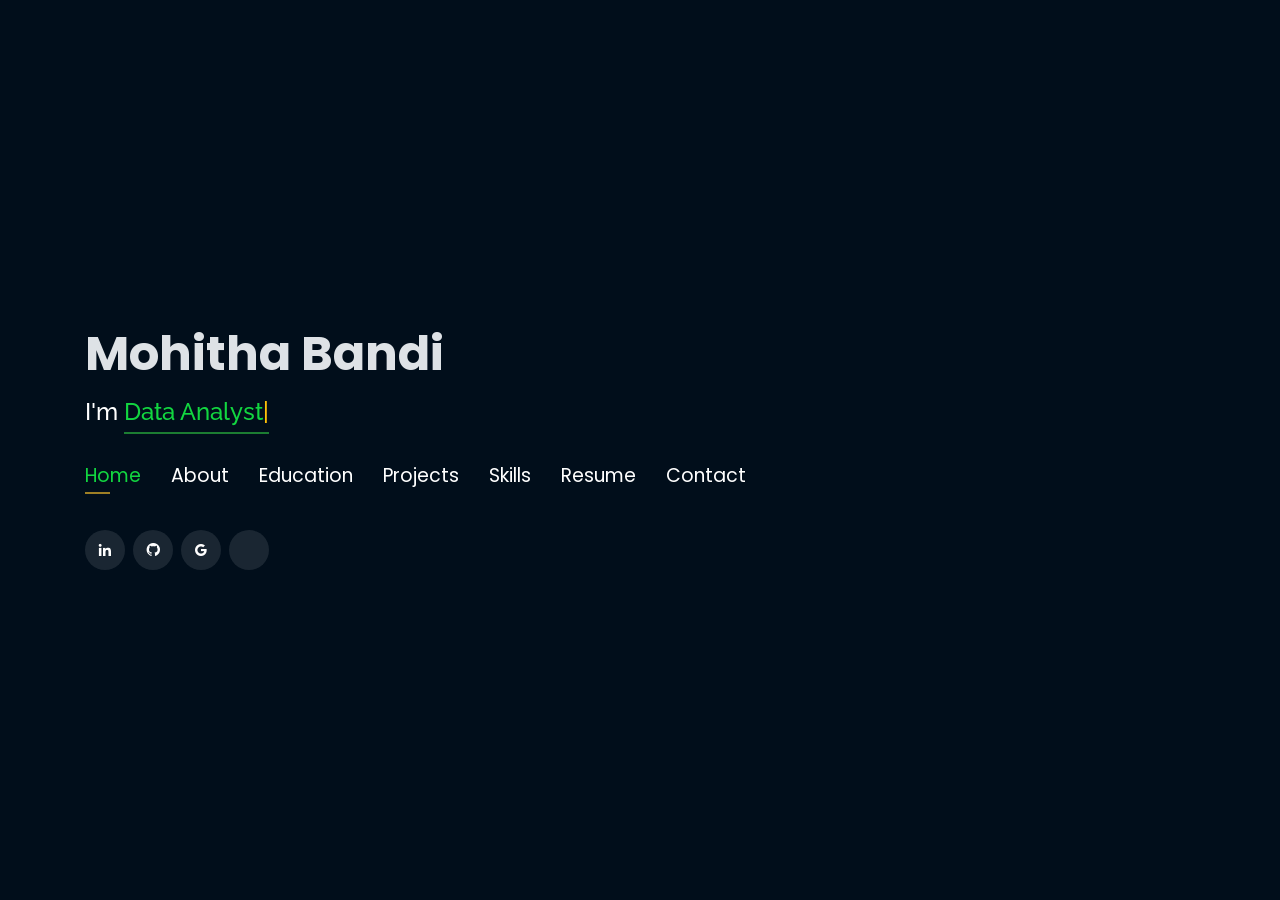
==== index.html @ 2d5e5d3b "first commit" ====
<!DOCTYPE html>
<html lang="en">

<head>

  <!-- Google Tag Manager -->

  <script>(function(w,d,s,l,i){w[l]=w[l]||[];w[l].push({'gtm.start':
  new Date().getTime(),event:'gtm.js'});var f=d.getElementsByTagName(s)[0],
  j=d.createElement(s),dl=l!='dataLayer'?'&l='+l:'';j.async=true;j.src=
  'https://www.googletagmanager.com/gtm.js?id='+i+dl;f.parentNode.insertBefore(j,f);
  })(window,document,'script','dataLayer','GTM-5BB8W2X');</script>
  <!-- End Google Tag Manager -->
  <link rel="icon" type="image/png" href="/favicon.png"/>
  <meta charset="utf-8">
  <meta content="width=device-width, initial-scale=1.0" name="viewport">

  <title>Personal Portfolio</title>
  <meta content="" name="descriptison">
  <meta content="" name="keywords">

  <!-- Google Fonts -->

  <link href="https://fonts.googleapis.com/css?family=Open+Sans:300,300i,400,400i,600,600i,700,700i|Raleway:300,300i,400,400i,500,500i,600,600i,700,700i|Poppins:300,300i,400,400i,500,500i,600,600i,700,700i" rel="stylesheet">

  <!-- Vendor CSS Files -->

  <link href="assets/vendor/bootstrap/css/bootstrap.min.css" rel="stylesheet">
  <link href="assets/vendor/icofont/icofont.min.css" rel="stylesheet">
  <link href="assets/vendor/remixicon/remixicon.css" rel="stylesheet">
  <link href="assets/vendor/owl.carousel/assets/owl.carousel.min.css" rel="stylesheet">
  <link href="assets/vendor/boxicons/css/boxicons.min.css" rel="stylesheet">
  <link href="assets/vendor/venobox/venobox.css" rel="stylesheet">

  <!-- Template Main CSS File -->
  
  <link href="assets/css/style.css" rel="stylesheet">


  <!-- Global site tag (gtag.js) - Google Analytics -->
  <script async src="https://www.googletagmanager.com/gtag/js?id=UA-169007209-3"></script>
  <script>
    window.dataLayer = window.dataLayer || [];
    function gtag(){dataLayer.push(arguments);}
    gtag('js', new Date());

    gtag('config', 'UA-169007209-3');
  </script>



  <!-- =======================================================
  * Template Name: Personal - v2.1.0
  * Template URL: https://bootstrapmade.com/personal-free-resume-bootstrap-template/
  * Author: BootstrapMade.com
  * License: https://bootstrapmade.com/license/
  ======================================================== -->
</head>

<body>
  
  <!-- Google Tag Manager (noscript) -->
  <noscript><iframe src="https://www.googletagmanager.com/ns.html?id=GTM-5BB8W2X"
  height="0" width="0" style="display:none;visibility:hidden"></iframe></noscript>
  <!-- End Google Tag Manager (noscript) -->
  <!-- ======= Header ======= -->
  
  <header id="header" class="header-tops">
    <!-- <h1><span class="headd">Hi I am</span></h1> -->
    <div class="container">
      <h1><a href="index.html">Mohitha Bandi</a></h1>
      <h2 style="color:#fff">I'm <span class="typing" style="color:#12D640"></span></h2>
      <nav class="nav-menu d-none d-lg-block">
        <ul>
          <li class="active"><a href="#header"> <span>Home</span></a></li>
          <li><a href="#about"><span>About</span></a></li>
          <li><a href="#education"> <span>Education</span></a></li>
          <!-- <li><a href="#experience"> <span>Experience</span></a></li> -->
<!--          <li><a href="#projects"> <span>Projects</span></a></li>-->
          <li><a href="#portfolio"> <span>Projects</span></a></li>
          <li><a href="#skills"> <span>Skills</span></a></li>
          <!-- to change resume -->
          <li><a href="https://drive.google.com/file/d/1S4Vuzpee-_bUMlCJMuSIMUkgqqOx1D2B/view?usp=sharing" target="_blank"> <span>Resume</span></a></li>
          <!-- <li><a href="#links"> <span>Resume & Links</span></a></li> -->
          <li><a href="#contacts"> <span>Contact</span></a></li>

        </ul>
      </nav><!-- .nav-menu -->

      <div class="social-links">
          <a href="https://www.linkedin.com/in/mohitha-bandi-6b563826b/" target="_blank" class="linkedin"><i class="bx bxl-linkedin"></i></a>
          <a href="https://github.com/id12026" target="_blank" class="github"><i class="bx bxl-github"></i></a>
          <a href="mailto:mohitha12026@gmail.com" target="_blank" class="google"><i class="bx bxl-google"></i></a>
          <a href="https://www.kaggle.com/bandimohitha" target="_blank" class="Kaggle" title="Visit my Kaggle Profile">
            <i class="fa-brands fa-kaggle"></i>
        </a>
        
          
      </div>

    </div>
  </header><!-- End Header -->

  <!-- ======= About Section ======= -->
  <section id="about" class="about">

    <!-- ======= About Me ======= -->
    <div class="about-me container">

      <div class="section-title">
        <h2>About</h2>
      </div>

      <div class="row">
        <div class="col-lg-4" data-aos="fade-right">
          <img src="assets\img\Screenshot 2024-12-24 213722.png
" class="img-fluid" alt="">
        </div>
        <div class="col-lg-8 pt-4 pt-lg-0 content" data-aos="fade-left">
          <p>I am a focused and enthusiastic developer with a strong passion for web development, Data Science, and Artificial Intelligence. Through comprehensive exposure to the underlying concepts and hands-on experience with a variety of projects, my interest in these fields has flourished.

            I am deeply motivated to build and apply algorithms that solve real-world problems, leveraging my skills to create impactful solutions. With a keen interest in continuous learning, I am dedicated to enhancing my technical expertise and collaborating on innovative projects that drive industry transformation.
          </p>
          <div class="row">
            <div class="col-lg-6">
              <ul>
                <li><i class="icofont-rounded-right"></i> <strong>Birthday:</strong> 8 August 2005</li>
                <li><i class="icofont-rounded-right"></i> <strong>Phone:</strong> +91 9999999999</li>
              </ul>
            </div>
            <div class="col-lg-6">
              <ul>
                <li><i class="icofont-rounded-right"></i> <strong>City:</strong>Kadapa,AndhraPradesh,516172</li>
                <li><i class="icofont-rounded-right"></i> <strong>Email:</strong>  mohitha12026@gmail.com</li>
              </ul>
            </div>
          </div>
        </div>
      </div>

    </div><!-- End About Me -->

    <!-- ======= Interests ======= -->
    <div class="interests container">

      <div class="section-title">
        <h2>Interests</h2>
      </div>

      <div class="row">
        <div class="col-lg-3 col-md-4">
          <div class="icon-box">
            <i class="ri-global-line" style="color: #ffbb2c;"></i>
            <h3>Data Science</h3>
          </div>
        </div>
        <div class="col-lg-3 col-md-4 mt-4 mt-md-0">
          <div class="icon-box">
            <i class="ri-database-2-line" style="color: #5578ff;"></i>
            <h3>Machine Learning and Deep Learning</h3>
          </div>
        </div>
        <div class="col-lg-3 col-md-4 mt-4 mt-md-0">
          <div class="icon-box">
            <i class="ri-camera-3-line" style="color: #e80368;"></i>
            <h3>Artificial Intelligence</h3>
          </div>
        </div>
        <div class="col-lg-3 col-md-4 mt-4 mt-lg-0">
          <div class="icon-box">
            <i class="ri-english-input" style="color: #1c7d32;"></i>
            <h3>Web Devolepment</h3>
          </div>
        </div>
        <div class="col-lg-3 col-md-4 mt-4">
          <div class="icon-box">
            <i class="ri-code-s-slash-fill" style="color: #28a745;"></i>
            <h3>Data Analytics</h3>
          </div>
        </div>
        <div class="col-lg-3 col-md-4 mt-4">
          <div class="icon-box">
            <i class="ri-bar-chart-box-line" style="color: #f1081f;"></i>
            <h3>Datastructures</h3>
          </div>
        </div>
        <div class="col-lg-3 col-md-4 mt-4">
          <div class="icon-box">
            <i class="ri-file-list-3-line" style="color: #47aeff;"></i>
            <h3>Algorithms</h3>
          </div>
        </div>
        <!-- <div class="col-lg-3 col-md-4 mt-4">
          <div class="icon-box">
            <i class="ri-image-line" style="color: #ffc107;"></i>
            <h3>Image processing</h3>
          </div>
        </div> -->
      </div>

    </div><!-- End Interests -->
  </section><!-- End About Section -->



  <!-- ======= Education Section ======= -->
  <section id="education" class="services">
    <div class="container">
      <div class="section-title">
        <h2>Education</h2>
      </div>
      <div class="row">
        <div class="col-lg-12" data-aos="fade-up" style="display: inline-block;">


            <div class="col-md-4 mt-4 mt-md-0 icon-box" data-aos="fade-up" data-aos-delay="100" style="padding:0px 0px;padding-bottom: 5px;display: inline-block;">
              <img src="https://colleges18.s3.ap-south-1.amazonaws.com/Woxsen_University_Hyderabad_2_869f9cadf6.jpg" class="img-fluid" alt="">
              <!-- <h4 style="text-align:left;"><a href="https://www.asu.edu/" target="_blank" style="color:#12d640">Arizona State University</a><br> </h4> -->
              <p style="text-align:left;color:#fff;padding: 5px 10px;"><em>B.Tech. in Computer Science</em></p>
              <h5 style="text-align:left;padding: 0px 10px;">July 2022 - Present</h5>
              <h5 style="text-align:left;padding: 0px 10px;">Expected Graduation - May 2026</h5>
              <h6 style="text-align:left;color:#fff;padding: 0px 10px;">Relevant Coursework</h6>
              <ul style="text-align:left;color:#fff;">
                <li>Computer Science Engineering</li>
                <li>Data Science</li>
                <li>Machine Learning</li>
                <li>Web Development</li>
              </ul>
            </div>
            <div class="col-md-4 mt-4 mt-md-0 icon-box" data-aos="fade-up" data-aos-delay="100" style="padding:0px 0px;padding-bottom: 5px;display: inline-block;">
              <img src="assets\img\education\Screenshot 2024-12-24 152724.png" class="img-fluid" alt="">
              <!-- <h4 style="text-align:left;"><a href="https://ahduni.edu.in/" target="_blank" style="color:#12d640">Ahmedabad University</a><br> </h4> -->
              <p style="text-align:left;color:#fff;padding: 5px 10px;"><em>Intermediate in MPC Course</em></p>
              <h5 style="text-align:left;padding: 0px 10px;">June 2020- April 2022</h5>
              <h6 style="text-align:left;color:#fff;padding: 0px 10px;">Relevant Coursework</h6>
              <ul style="text-align:left;color:#fff;">
                <!-- <li>Data Structures &amp; Algorithms</li> -->
                <li>Mathematics</li>
                <!-- <li>Operating Systems</li> -->
                <li>English (First language)</li>
                
                
                <!-- <li>Computer Vision</li> -->
              </ul>
            </div>
            <div class="col-md-4 mt-4 mt-md-0 icon-box" data-aos="fade-up" data-aos-delay="100"
              style="padding:0px 0px;padding-bottom: 5px;display: inline-block;">
              <img src="https://encrypted-tbn0.gstatic.com/images?q=tbn:ANd9GcRxtFW0sjCH5bdiD_wDbpql0oD74VwnoftHgQ&s" class="img-fluid" alt="">
              <!-- <h4 style="text-align:left;"><a href="https://ahduni.edu.in/" target="_blank" style="color:#12d640">Ahmedabad University</a><br> </h4> -->
              <p style="text-align:left;color:#fff;padding: 5px 10px;"><em>Primary Studies</em></p>
              <h5 style="text-align:left;padding: 0px 10px;">June 2013- March 2020</h5>
              <h6 style="text-align:left;color:#fff;padding: 0px 10px;">Relevant Coursework</h6>
              <ul style="text-align:left;color:#fff;">
                <!-- <li>Data Structures &amp; Algorithms</li> -->
                <li>Mathematics</li>
                <!-- <li>Operating Systems</li> -->
                <li>English (First language)</li>
                <li>Remaining Standard Subjects</li>
            
                <!-- <li>Computer Vision</li> -->
              </ul>
            </div>
          </div>
        </div>
      </div>


    <div class="portfolio">
    <div class="container">
      <div class="section-title">
        <h2>Online CertificationS</h2>
      </div>

      <div class="row portfolio-container" style="position: relative; height: 437.75px;">

        <div class="col-lg-4 col-md-6 portfolio-item filter-app" style="position: absolute; left: 0px; top: 0px;">
          <div class="portfolio-wrap">
            <img src="https://encrypted-tbn0.gstatic.com/images?q=tbn:ANd9GcSMvoop2tWSaSJ7FgDVmQVWYpGtZi5Dv3qLfw&s" class="img-fluid" alt="">
            <div class="portfolio-info">
              <h4>Exploratory Data Analysis for Machine Learning</h4>
              <div class="portfolio-links">
                <a href="https://drive.google.com/file/d/1nehhJYgcgbCafyD4aJ8xGNQThGpbXB4a/view?usp=sharing" target="_blank" title="Certificate"><i class="bx bx-link"></i></a>
              </div>
            </div>
          </div>
        </div>


        <div class="col-lg-4 col-md-6 portfolio-item filter-app" style="position: absolute; left: 740px; top: 0px;">
          <div class="portfolio-wrap">
            <img src="https://user-images.githubusercontent.com/67054356/132362689-31859a26-5d52-4eff-a4c4-ee6a8fd2f16c.png" class="img-fluid" alt="">
            <div class="portfolio-info">
              <h4>Pogramming Foundations with JS, HTML and CSS</h4>
              <div class="portfolio-links">
                <a href="https://drive.google.com/file/d/1UIVkBkEJePfac7J5qMUj0E25RwHbJgNq/view?usp=drive_link" target="_blank" title="Certificate"><i class="bx bx-link"></i></a>
              </div>
            </div>
          </div>
        </div>

        <div class="col-lg-4 col-md-6 portfolio-item filter-project" style="position: absolute; left: 0px; top: 218.875px;">
          <div class="portfolio-wrap">
            <img src="https://directory.trainingindustry.com/logos/social_media/limage-278-342-photo.png" class="img-fluid" alt="">
            <div class="portfolio-info">
              <h4>Core Java</h4>
              <div class="portfolio-links">
                <a href="https://drive.google.com/file/d/1BFkXhIJR5dixhRk2G89En_ZcnVtdN9sL/view?usp=drive_link" target="_blank" title="Certificate"><i class="bx bx-link"></i></a>
              </div>
            </div>
          </div>
        </div>
        <br><br>
<br>
<br>
<br>
<br>

  <!-- Start Experience Section -->
        <div class="col-lg-4 col-md-6 portfolio-item filter-project" style="position: absolute; left: 0px; top: 218.875px;">  <br><br><h2>Experience ----</h2><br><br>
          <div class="portfolio-wrap">
            <br>
            
          
            <img src="https://www.peakxv.com/wp-content/uploads/sites/2/2022/03/logo_blackbuck.png" class="img-fluid" alt="">
            <div class="portfolio-info">
              <div class="portfolio-links">
                <a href="https://drive.google.com/file/d/1bmN2wxqosZrOlwJs1w5eYgaTvqMxKrrv/view?usp=sharing" target="_blank" title="Certificate"><i class="bx bx-link"></i></a>
              </div>
            </div>
          </div>
          <div class="row">
              <div class="col-lg-12" data-aos="fade-up">
                  <div class="col-md-12 mt-4 mt-md-0 icon-box" data-aos="fade-up" data-aos-delay="100">
                    <h4 style="text-align:left;"><a href="https://www.asu.edu/" style="color:#12d640">Blackbuks</a><br> </h4>
                    <h5 style="text-align:left;">AL-ML-DS Intern - BLACKBUCK ENGINEERS, International Institute of Digital Technologies (IIDT) & APSCHE</h5>
                    <p style="text-align:left;color:#fff"><em> May 2024 - July 2024</em></p>
                    <ul style="text-align:left;">
                      <li>Developed predictive models using Python and Scikit-learn to solve real-world problems.</li>
                      <li>Gained expertise in data preprocessing, feature engineering, and model evaluation techniques.</li>
                      <li>Collaborated with a team to deliver impactful results in projects, enhancing problem-solving and analytical skills.</li>
                      <li>Applied advanced analytical techniques to improve project outcomes and deliver actionable insights.</li>
                      <li>Earned a Merit Certificate with an "Excellent" grade for outstanding performance.</li>
                    </ul>
                  </div>
                  
            </div>
        </div>
     
      
      </section>


  <!-- End Experience Section -->

  <!-- End Education Section -->



  <!-- Start Experience Section -->

  


  <!-- Portfolio Section -->
<section id="portfolio" class="portfolio">
  <div class="container">

    <div class="section-title">
      <h2>Projects</h2>
    </div>

    <div class="row">
      <div class="col-lg-12 d-flex justify-content-center">
        <ul id="portfolio-flters">
          <li data-filter="*" class="filter-active">All</li>
          <li data-filter=".filter-app">Project</li>
          <li data-filter=".filter-project">Web-App</li>
        </ul>
      </div>
    </div>

    <div class="row portfolio-container">

       <!-- Heart-Disease-Analysis -->
       <div class="col-lg-4 col-md-6 portfolio-item filter-app">
        <br>
        <br>
        <center>
          <h4>Heart Disease Analysis</h4>
        </center>
        <div class="portfolio-wrap"><br><br>
          <img src="https://www.nsmedicaldevices.com/wp-content/uploads/sites/2/2021/05/shutterstock_1303927084.png" class="img-fluid" alt="Heart Disease Analysis">
          <div class="portfolio-info">
            <div class="portfolio-links">
              <a href="projects\Heart Disease Analysis.html" data-gall="portfolioDetailsGallery" data-vbtype="iframe" class="venobox" title="Project Details">
                <i class="bx bx-info-circle"></i>
              </a>
            </div>
          </div>
        </div>
      </div>

      

      <!-- Dynamic Resume Website -->
      <div class="col-lg-4 col-md-6 portfolio-item filter-project">
        <center>
          <h4>Dynamic Resume Website</h4>
        </center>
        <div class="portfolio-wrap">
          <img src="https://i.etsystatic.com/12581650/r/il/05fece/1138455615/il_570xN.1138455615_g3aw.jpg" class="img-fluid" alt="Travel Website" width="1000">
          <div class="portfolio-info">
            <div class="portfolio-links">
              <a href="projects\Dynamic Resume Website.html" data-gall="portfolioDetailsGallery" data-vbtype="iframe" class="venobox" title="Project Details">
                <i class="bx bx-info-circle"></i>
              </a>
            </div>
          </div>
        </div>
      </div>

      
      <!-- Movie Recommendation System using Machine Learning -->
      <div class="col-lg-4 col-md-6 portfolio-item filter-app">
        <center>
          <h4>Movie Recommendation System using Machine Learning</h4>
        </center>
        <div class="portfolio-wrap">
          <img src="https://lh7-us.googleusercontent.com/wJ_Zjqr5YvwCMHqnbazh_QBZU6mXFVbtWfk9JoLvvpB5xj9YyuQ-uLAs3wUBMkqhvYGzo4w2ORz9H8qwDm1U97TlLUpjkQDH-8liZE7OUAadKG9rXH18VsIuWqhVKKEnsXfSaJZH3_Hu7lL-Y_cVNuQ" class="img-fluid" alt="Movie Recommendation System using Machine Learning ">
          <div class="portfolio-info">
            <div class="portfolio-links">
              <a href="projects\Movie Recommendation System using Machine Learning.html" data-gall="portfolioDetailsGallery" data-vbtype="iframe" class="venobox" title="Project Details">
                <i class="bx bx-info-circle"></i>
              </a>
            </div>
          </div>
        </div>
      </div>


      <!-- California House price prediction -->
      <div class="col-lg-4 col-md-6 portfolio-item filter-project">
        <center>
          <h4>California House price prediction</h4>
        </center>
        <div class="portfolio-wrap">
          <img src="https://miro.medium.com/v2/resize:fit:1024/1*smf9XOCYX-7NuQSkE4m84g.jpeg" class="img-fluid" alt="California House price prediction">
          <div class="portfolio-info">
            <div class="portfolio-links">
              <a href="projects\California House price prediction.html" data-gall="portfolioDetailsGallery" data-vbtype="iframe" class="venobox" title="Project Details">
                <i class="bx bx-info-circle"></i>
              </a>
            </div>
          </div>
        </div>
      </div>

       <!-- Fake News Detection using Machine Learning -->
       <div class="col-lg-4 col-md-6 portfolio-item filter-app">
        <center>
          <br>
          <h4>Fake News Detection using Machine Learning</h4>
        </center>
        <div class="portfolio-wrap">
          <br>
          <img src="https://media.licdn.com/dms/image/C5612AQEXkdRat0Olrw/article-cover_image-shrink_720_1280/0/1612247891089?e=2147483647&v=beta&t=lvqmOb5I69NC6oVaWoUzFVyPZ25ra5G3G3rByOoaHtg" class="img-fluid" alt="Fake News Detection using Machine Learning">
          <div class="portfolio-info">
            <div class="portfolio-links">
              <a href="projects\Fake News Detection using Machine Learning.html" data-gall="portfolioDetailsGallery" data-vbtype="iframe" class="venobox" title="Project Details">
                <i class="bx bx-info-circle"></i>
              </a>
            </div>
          </div>
        </div>
      </div>


      <!-- Credit-Card-Fraud-Detection -->
      <div class="col-lg-4 col-md-6 portfolio-item filter-app">
        <br>
        <center>
          <h4>Credit Card Fraud Detection</h4>
        </center>
        <div class="portfolio-wrap">
          <img src="https://www.xenonstack.com/hubfs/xenonstack-credit-card-fraud-detection.png" class="img-fluid" alt="Credit Card Fraud Detection">
          <div class="portfolio-info">
            <div class="portfolio-links">
              <a href="projects\Credit Card Fraud Detection.html" data-gall="portfolioDetailsGallery" data-vbtype="iframe" class="venobox" title="Project Details">
                <i class="bx bx-info-circle"></i>
              </a>
            </div>
          </div>
        </div>
      </div>

      <!-- Recommendation Systems using Collaborative Filtering(C.F) -->
      <div class="col-lg-4 col-md-6 portfolio-item filter-app">
        <center>
          <h4>Recommendation Systems using Collaborative Filtering(C.F)</h4>
        </center>
        <div class="portfolio-wrap">
          <img src="https://files.realpython.com/media/Build-a-Recommendation-Engine-With-Collaborative-Filtering_Watermarked.451abc4ecb9f.jpg" class="img-fluid" alt="Recommendation Systems using Collaborative Filtering(C.F)">
          <div class="portfolio-info">
            <div class="portfolio-links">
              <a href="projects\Recommendation Systems using Collaborative Filtering(C.F).html" data-gall="portfolioDetailsGallery" data-vbtype="iframe" class="venobox" title="Project Details">
                <i class="bx bx-info-circle"></i>
              </a>
            </div>
          </div>
        </div>
      </div>

       <!-- AI-Enabeld-Phishing-Detection -->
       <div class="col-lg-4 col-md-6 portfolio-item filter-app">
        <center>
          <h4>AI Enabeld Phishing Detection</h4>
        </center>
        <div class="portfolio-wrap">
          <img src="https://img.securityinfowatch.com/files/base/cygnus/siw/image/2023/05/bigstock_Computer_Data_Stealing_Data_B_464408637.645ab4a6c2333.png?auto=format,compress&fit=max&q=45&w=640&width=640" class="img-fluid" alt="AI Enabeld Phishing Detection">
          <div class="portfolio-info">
            <div class="portfolio-links">
              <a href="projects\AI Enabeld Phishing Detection.html" data-gall="portfolioDetailsGallery" data-vbtype="iframe" class="venobox" title="Project Details">
                <i class="bx bx-info-circle"></i>
              </a>
            </div>
          </div>
        </div>
      </div>

      <!-- Natural Disaster Analysis and Prediction -->
      <div class="col-lg-4 col-md-6 portfolio-item filter-app">
        <center>
          <h4>Natural Disaster Analysis and Prediction</h4>
        </center>
        <div class="portfolio-wrap">
          <img src="https://miro.medium.com/v2/resize:fit:1400/0*-Qm0lYr7lpr6X5I2" class="img-fluid" alt="Natural Disaster Analysis and Prediction">
          <div class="portfolio-info">
            <div class="portfolio-links">
              <a href="projects\Natural Disaster Analysis and Prediction .html" data-gall="portfolioDetailsGallery" data-vbtype="iframe" class="venobox" title="Project Details">
                <i class="bx bx-info-circle"></i>
              </a>
            </div>
          </div>
        </div>
      </div>

      <!-- My Portfolio -->
      <div class="col-lg-4 col-md-6 portfolio-item filter-app">
        <center>
          <h4>My Portfolio</h4>
        </center>
        <div class="portfolio-wrap">
          <img src="assets/img/project/blog.jpg" class="img-fluid" alt="My Portfolio">
          <div class="portfolio-info">
            <div class="portfolio-links">
              <a href="projects\myblog.html" data-gall="portfolioDetailsGallery" data-vbtype="iframe" class="venobox" title="Project Details">
                <i class="bx bx-info-circle"></i>
              </a>
            </div>
          </div>
        </div>
      </div>

    </div>
  </div>
</section>

<!-- Start Skills Section -->
<section id="skills" class="services">
  <div class="container">
    <div class="section-title">
      <h2>Skills</h2>
    </div>
    <div class="row">
      <div class="col-lg-12" data-aos="fade-up">
        <div class="col-md-12 mt-4 mt-md-0 icon-box" data-aos="fade-up" data-aos-delay="100" style="background:#fff">
          <h4 style="text-align:left;color:#09203a">Languages and Databases</h4>
          <p style="text-align:left;">
            <img src="https://www.vectorlogo.zone/logos/python/python-horizontal.svg" alt="Python" height="50" width="150">
            <img src="https://banner2.cleanpng.com/20180810/crz/663c0a73dae84f5046e5b3e1a8c18cbf.webp" alt="R" height="50" width="150">

            <img src="https://www.vectorlogo.zone/logos/java/java-horizontal.svg" alt="Java" height="50" width="120">
            <img src="https://www.vectorlogo.zone/logos/w3_html5/w3_html5-ar21.svg" alt="HTML5">
            <img src="https://upload.wikimedia.org/wikipedia/commons/d/d5/CSS3_logo_and_wordmark.svg" alt="CSS3" height="60" width="90">
            <img src="assets/img/javascript-ar21.svg" alt="JavaScript" height="100" width="190">
            <img src="https://encrypted-tbn0.gstatic.com/images?q=tbn:ANd9GcSY7dFUrudN8BrNXu2WTtxZAdtVzaaI7q4bnw&s" alt="AJAX" height="50" width="150">
            <img src="https://www.vectorlogo.zone/logos/mysql/mysql-horizontal.svg" alt="MySQL" height="70" width="130">
            <img src="https://raw.githubusercontent.com/gilbarbara/logos/main/logos/mongodb.svg" alt="MongoDB" height="50" width="150">
          </p>
        </div>
        <div class="col-md-12 mt-4 mt-md-0 icon-box" data-aos="fade-up" data-aos-delay="100" style="background:#fff">
          <h4 style="text-align:left;color:#09203a">Frameworks</h4>
          <p style="text-align:left;">
            <img src="https://img.icons8.com/?size=100&id=AqYCfGyGXlO7&format=png&color=000000" alt="Flask">
            <img src="https://www.vectorlogo.zone/logos/djangoproject/djangoproject-ar21.svg" alt="Django">
            <img src="https://www.vectorlogo.zone/logos/reactjs/reactjs-ar21.svg" alt="React">
            <img src="https://www.vectorlogo.zone/logos/opencv/opencv-ar21.svg" alt="OpenCV">
            <img src="https://www.vectorlogo.zone/logos/numpy/numpy-ar21.svg" alt="NumPy" height="70" width="160">
            <img src="https://www.vectorlogo.zone/logos/usepanda/usepanda-ar21.svg" alt="Pandas" height="70" width="120">
            <img src="assets/img/matplotlib.jpeg" alt="Matplotlib" height="90" width="120">
            <img src="https://upload.wikimedia.org/wikipedia/commons/0/05/Scikit_learn_logo_small.svg" alt="Scikit-learn" width="90" height="70">
          </p>
        </div>
        <div class="col-md-12 mt-4 mt-md-0 icon-box" data-aos="fade-up" data-aos-delay="100" style="background:#fff">
          <h4 style="text-align:left;color:#09203a">Tools</h4>
          <p style="text-align:left;">
            <img src="https://www.vectorlogo.zone/logos/jupyter/jupyter-ar21.svg" alt="Jupyter">
            <img src="assets/img/vscode2.png" alt="VS Code" width="190" height="60">
            <img src="https://www.vectorlogo.zone/logos/github/github-ar21.svg" alt="GitHub">
            <img src="https://www.vectorlogo.zone/logos/google_cloud/google_cloud-ar21.svg" alt="Google Cloud">
            
          </p>
        </div>
      </div>
    </div>
  </div>
</section>
<!-- End Skills Section -->

<!-- Start Links section -->
<section id="links" class="services">
 <div class="container">
    <div class="section-title">
      <h2>Resume & Links</h2>
    </div>
    <div class="row">
      <div class="col-md-3 mt-4 mt-md-0 icon-box" data-aos="fade-up" data-aos-delay="100">
        <a href="https://drive.google.com/file/d/1ySRCE1QWKjzmTMyjQpdpV9e90aHlqEf9/view?usp=share_link" target="_blank">
          <div class="icon"><i class="icofont-page"></i></div>
        </a>
        <h4 class="title"><a href="https://drive.google.com/file/d/1ySRCE1QWKjzmTMyjQpdpV9e90aHlqEf9/view?usp=share_link" target="_blank">Resume</a></h4>
        <p class="description" style="color:#fff;">The link contains downloadable resume</p>
      </div>
    </div>
  </div>
</section> <!-- End Links Section -->

<!-- Start Contact Section -->
<section id="contacts" class="contact">
  <div class="container">
    <div class="section-title">
      <h2>Contact</h2>
    </div>
    <div class="row mt-2">
      <div class="col-md-6 d-flex align-items-stretch">
        <div class="info-box">
          <i class="bx bx-map"></i>
          <h3>My Address</h3>
          <p>Kadapa - 516172</p>
          <p>Andhra Pradesh</p>
        </div>
      </div>
      <div class="col-md-6 mt-4 mt-md-0 d-flex align-items-stretch">
        <div class="info-box">
          <i class="bx bx-share-alt"></i>
          <h3>Social Profiles</h3>
          <div class="social-links">
            <a href="https://www.linkedin.com/in/mohitha-bandi-6b563826b/" target="_blank" class="linkedin"><i class="bx bxl-linkedin"></i></a>
            <a href="mailto:mohitha12026@gmail.com" target="_blank" class="google"><i class="bx bxl-google"></i></a>
          </div>
        </div>
      </div>
      <div class="col-md-6 mt-4 d-flex align-items-stretch">
        <div class="info-box">
          <i class="bx bx-envelope"></i>
          <h3>Email</h3>
          <p>mohitha12026@gmail.com</p>
          <p>mohitha.bandi12026@gmail.com</p>
        </div>
      </div>
      <div class="col-md-6 mt-4 d-flex align-items-stretch">
        <div class="info-box">
          <i class="bx bx-phone-call"></i>
          <h3>Contact</h3>
          <p>+91 999999999</p>
        </div>
      </div>
    </div>
  </div>
</section>
<!-- End Contact Section -->

<!-- Vendor JS Files -->
<script src="assets/vendor/jquery/jquery.min.js"></script>
<script src="assets/vendor/bootstrap/js/bootstrap.bundle.min.js"></script>
<script src="assets/vendor/jquery.easing/jquery.easing.min.js"></script>
<script src="assets/vendor/php-email-form/validate.js"></script>
<script src="assets/vendor/waypoints/jquery.waypoints.min.js"></script>
<script src="assets/vendor/counterup/counterup.min.js"></script>
<script src="assets/vendor/owl.carousel/owl.carousel.min.js"></script>
<script src="assets/vendor/isotope-layout/isotope.pkgd.min.js"></script>
<script src="assets/vendor/venobox/venobox.min.js"></script>
<script src="assets/vendor/typed.js/typed.min.js"></script>
<script type="text/javascript">
  var typed = new Typed('.typing', {
    strings: ["Data Analyst", "Data Scientist", "Web Developer", "Python Developer"],
    loop: true,
    typeSpeed: 65,
    backSpeed: 65
  });
</script>

<!-- Template Main JS File -->
<script src="assets/js/main.js"></script>

</body>
</html>
---- assets/css/style.css ----
/**
* Template Name: Personal - v2.1.0
* Template URL: https://bootstrapmade.com/personal-free-resume-bootstrap-template/
* Author: BootstrapMade.com
* License: https://bootstrapmade.com/license/
*/

/*--------------------------------------------------------------
# General
--------------------------------------------------------------*/
body {
  font-family: "Open Sans", sans-serif;
  color: #fff;
  position: relative;
  background: transparent;
}

body::before {
  content: "";
  position: fixed;
  background: #010e1b;
  background-size: cover;
  left: 0;
  right: 0;
  top: 0;
  height: 100vh;
}

@media (min-width: 1024px) {
  body::before {
    background-attachment: fixed;
  }
}

a {
  color: #12d640;
}

a:hover {
  color: #12d640;
  text-decoration: none;
}

h1, h2, h3, h4, h5, h6 {
  font-family: "Raleway", sans-serif;
}

/*--------------------------------------------------------------
# Header
--------------------------------------------------------------*/
#header {
  transition: ease-in-out 0s;
  position: relative;
  height: 100vh;
  display: flex;
  align-items: center;
  z-index: 997;
  overflow-y: auto;
}

#header * {
  transition: ease-in-out 0s;
}

#header h1 {
  font-size: 48px;
  margin-top: 0px;
  padding: 0;
  line-height: 1;
  font-weight: 700;
  font-family: "Poppins", sans-serif;
}

#header h1 a, #header h1 a:hover {
  color: #dee2e6;
  line-height: 1;
  display: inline-block;
}

#header h2 {
  font-size: 24px;
  margin-top: 20px;
  color: #12d640;
}

#header h2 span {
  color: #ffc107;
  border-bottom: 2px solid #1c7d32;
  padding-bottom: 6px;
}

#header img {
  padding: 0;
  margin: 0;
}

#header .social-links {
  margin-top: 40px;
  display: flex;
}

#header .social-links a {
  font-size: 16px;
  display: flex;
  justify-content: center;
  align-items: center;
  background: rgba(255, 255, 255, 0.1);
  color: #fff;
  line-height: 1;
  margin-right: 8px;
  border-radius: 50%;
  width: 40px;
  height: 40px;
}

#header .social-links a:hover {
  background: #1c7d32;
}

@media (max-width: 992px) {
  #header h1 {
    font-size: 36px;
  }
  #header h2 {
    font-size: 20px;
    line-height: 30px;
  }
  #header .social-links {
    margin-top: 15px;
  }
  #header .container {
    display: flex;
    flex-direction: column;
    align-items: center;
  }
}

/*--------------------------------------------------------------
# Navigation Menu
--------------------------------------------------------------*/
/* Desktop Navigation */
.nav-menu {
  margin-top: 35px;
}

.nav-menu ul {
  display: flex;
  margin: 0;
  padding: 0;
  list-style: none;
}

.nav-menu li + li {
  margin-left: 30px;
}

.nav-menu a {
  display: block;
  position: relative;
  color: #fff;
  font-size: 19px;
  font-family: "Poppins", sans-serif;
  font-weight: 400;
}

.nav-menu a:before {
  content: "";
  position: absolute;
  width: 0;
  height: 2px;
  bottom: -4px;
  left: 0;
  background-color: #9e7f25;
  visibility: hidden;
  width: 0px;
  transition: all 0.3s ease-in-out 0s;
}

.nav-menu a:hover:before, .nav-menu li:hover > a:before, .nav-menu .active > a:before {
  visibility: visible;
  width: 25px;
}

.nav-menu a:hover, .nav-menu .active > a, .nav-menu li:hover > a {
  color: #12d640;
  text-decoration: none;
}

/* Mobile Navigation */
.mobile-nav-toggle {
  position: fixed;
  right: 15px;
  top: 15px;
  z-index: 9998;
  border: 0;
  background: none;
  font-size: 24px;
  transition: all 0.4s;
  outline: none !important;
  line-height: 1;
  cursor: pointer;
  text-align: right;
}

.mobile-nav-toggle i {
  color: #fff;
}

.mobile-nav {
  position: fixed;
  top: 55px;
  right: 15px;
  bottom: 15px;
  left: 15px;
  z-index: 9999;
  overflow-y: auto;
  background: rgba(0, 0, 0, 0.7);
  transition: ease-in-out 0s;
  opacity: 0;
  visibility: hidden;
  border-radius: 10px;
  padding: 10px 0;
  border: 2px solid rgba(255, 255, 255, 0.12);
}

.mobile-nav * {
  margin: 0;
  padding: 0;
  list-style: none;
}

.mobile-nav a {
  display: block;
  position: relative;
  color: #fff;
  padding: 10px 20px;
  font-weight: 500;
  outline: none;
}

.mobile-nav a:hover, .mobile-nav .active > a, .mobile-nav li:hover > a {
  color: #1c7d32;
  text-decoration: none;
}

.mobile-nav-overly {
  width: 100%;
  height: 100%;
  z-index: 9997;
  top: 0;
  left: 0;
  position: fixed;
  background: rgba(9, 9, 9, 0.6);
  overflow: hidden;
  display: none;
  transition: ease-in-out 0s;
}

.mobile-nav-active {
  overflow: hidden;
}

.mobile-nav-active .mobile-nav {
  opacity: 1;
  visibility: visible;
}

.mobile-nav-active .mobile-nav-toggle i {
  color: #fff;
}

/* Header Top */
#header.header-top {
  height: 90px;
  position: fixed;
  left: 0;
  top: 0;
  right: 0;
  background: #09203a;
}

#header.header-top .social-links, #header.header-top h2 {
  display: none;
}

#header.header-top h1 {
  margin-right: auto;
  font-size: 36px;
}

#header.header-top .container {
  display: flex;
  align-items: center;
}

#header.header-top .nav-menu {
  margin: 0;
}

@media (max-width: 768px) {
  #header.header-top {
    height: 60px;
  }
  #header.header-top h1 {
    font-size: 26px;
  }
}

/*--------------------------------------------------------------
# Sections General
--------------------------------------------------------------*/
section {
  overflow: hidden;
  position: absolute;
  width: 100%;
  top: 140px;
  bottom: 100%;
  opacity: 0;
  z-index: 2;
}

section.section-show {
  top: 70px;
  bottom: auto;
  opacity: 1;
  padding-bottom: 0px;
}

section .container {
  background: rgba(0, 0, 0, 0);
  padding: 30px;
}

@media (max-width: 768px) {
  section {
    top: 120px;
  }
  section.section-show {
    top: 80px;
  }
}

.section-title h2 {
  font-size: 14px;
  font-weight: 500;
  padding: 0;
  line-height: 1px;
  margin: 0 0 20px 0;
  letter-spacing: 2px;
  text-transform: uppercase;
  color: #dee2e6;
  font-family: "Poppins", sans-serif;
}

.section-title h2::after {
  content: "";
  width: 120px;
  height: 1px;
  display: inline-block;
  background: #dee2e6;
  margin: 4px 10px;
}

.section-title p {
  margin: 0;
  margin: -15px 0 15px 0;
  font-size: 36px;
  font-weight: 700;
  text-transform: uppercase;
  font-family: "Poppins", sans-serif;
  color: #fff;
}

/*--------------------------------------------------------------
# About
--------------------------------------------------------------*/
.about-me .content h3 {
  font-weight: 700;
  font-size: 26px;
  color: #1c7d32;
}

.about-me .content ul {
  list-style: none;
  padding: 0;
}

.about-me .content ul li {
  padding-bottom: 10px;
}

.about-me .content ul i {
  font-size: 20px;
  padding-right: 2px;
  color: #1c7d32;
}

.about-me .content p:last-child {
  margin-bottom: 0;
}

/*--------------------------------------------------------------
# Counts
--------------------------------------------------------------*/
.counts {
  padding: 70px 0 60px;
}

.counts .count-box {
  padding: 30px 30px 25px 30px;
  width: 100%;
  position: relative;
  text-align: center;
  background: rgba(255, 255, 255, 0.08);
}

.counts .count-box i {
  position: absolute;
  top: -25px;
  left: 50%;
  transform: translateX(-50%);
  font-size: 24px;
  background: rgba(255, 255, 255, 0.1);
  padding: 12px;
  color: #1c7d32;
  border-radius: 50px;
}

.counts .count-box span {
  font-size: 36px;
  display: block;
  font-weight: 600;
  color: #fff;
}

.counts .count-box p {
  padding: 0;
  margin: 0;
  font-family: "Raleway", sans-serif;
  font-size: 14px;
}

/*--------------------------------------------------------------
# Skills
--------------------------------------------------------------*/
.skills .progress {
  height: 50px;
  display: block;
  background: none;
}

.skills .progress .skill {
  padding: 0;
  margin: 0 0 6px 0;
  text-transform: uppercase;
  display: block;
  font-weight: 600;
  font-family: "Poppins", sans-serif;
  color: #fff;
}

.skills .progress .skill .val {
  float: right;
  font-style: normal;
}

.skills .progress-bar-wrap {
  background: rgba(255, 255, 255, 0.15);
}

.skills .progress-bar {
  width: 1px;
  height: 10px;
  transition: .9s;
  background-color: #1c7d32;
}

/*--------------------------------------------------------------
# Interests
--------------------------------------------------------------*/
.interests .icon-box {
  display: flex;
  align-items: center;
  padding: 20px;
  background: #09203a;
  transition: ease-in-out 0.3s;
}


.interests .icon-box i {
  font-size: 32px;
  padding-right: 10px;
  line-height: 1;
}

.interests .icon-box h3 {
  font-weight: 700;
  margin: 0;
  padding: 0;
  line-height: 1;
  font-size: 16px;
  color: #fff;
}

.interests .icon-box:hover {
  background: #042b56eb;
}

/*--------------------------------------------------------------
# Testimonials
--------------------------------------------------------------*/
.testimonials .testimonial-item {
  box-sizing: content-box;
  min-height: 320px;
}

.testimonials .testimonial-item .testimonial-img {
  width: 90px;
  border-radius: 50%;
  margin: -40px 0 0 40px;
  position: relative;
  z-index: 2;
  border: 6px solid rgba(255, 255, 255, 0.12);
}

.testimonials .testimonial-item h3 {
  font-size: 18px;
  font-weight: bold;
  margin: 10px 0 5px 45px;
  color: #fff;
}

.testimonials .testimonial-item h4 {
  font-size: 14px;
  color: #999;
  margin: 0 0 0 45px;
}

.testimonials .testimonial-item .quote-icon-left, .testimonials .testimonial-item .quote-icon-right {
  color: rgba(255, 255, 255, 0.25);
  font-size: 26px;
}

.testimonials .testimonial-item .quote-icon-left {
  display: inline-block;
  left: -5px;
  position: relative;
}

.testimonials .testimonial-item .quote-icon-right {
  display: inline-block;
  right: -5px;
  position: relative;
  top: 10px;
}

.testimonials .testimonial-item p {
  font-style: italic;
  margin: 0 15px 0 15px;
  padding: 20px 20px 60px 20px;
  background: rgba(255, 255, 255, 0.1);
  position: relative;
  border-radius: 6px;
  position: relative;
  z-index: 1;
}

.testimonials .owl-nav, .testimonials .owl-dots {
  margin-top: 5px;
  text-align: center;
}

.testimonials .owl-dot {
  display: inline-block;
  margin: 0 5px;
  width: 12px;
  height: 12px;
  border-radius: 50%;
  background-color: rgba(255, 255, 255, 0.3) !important;
}

.testimonials .owl-dot.active {
  background-color: #1c7d32 !important;
}

@media (max-width: 767px) {
  .testimonials {
    margin: 30px 10px;
  }
}

/*--------------------------------------------------------------
# Resume
--------------------------------------------------------------*/
.resume .resume-title {
  font-size: 26px;
  font-weight: 700;
  margin-top: 20px;
  margin-bottom: 20px;
  color: #fff;
}

.resume .resume-item {
  padding: 0 0 20px 20px;
  margin-top: -2px;
  border-left: 2px solid rgba(255, 255, 255, 0.2);
  position: relative;
}

.resume .resume-item h4 {
  line-height: 18px;
  font-size: 18px;
  font-weight: 600;
  text-transform: uppercase;
  font-family: "Poppins", sans-serif;
  color: #1c7d32;
  margin-bottom: 10px;
}

.resume .resume-item h5 {
  font-size: 16px;
  background: rgba(255, 255, 255, 0.15);
  padding: 5px 15px;
  display: inline-block;
  font-weight: 600;
  margin-bottom: 10px;
}

.resume .resume-item ul {
  padding-left: 20px;
}

.resume .resume-item ul li {
  padding-bottom: 10px;
}

.resume .resume-item:last-child {
  padding-bottom: 0;
}

.resume .resume-item::before {
  content: "";
  position: absolute;
  width: 16px;
  height: 16px;
  border-radius: 50px;
  left: -9px;
  top: 0;
  background: #9e7f25;
  border: 2px solid #9e7f25;
}

/*--------------------------------------------------------------
# Services
--------------------------------------------------------------*/
.services .icon-box {
  text-align: center;
  background: #09203a;
  padding: 40px 40px;
  transition: all ease-in-out 0.3s;
  margin: 10px
}

.services .icon-box .icon {
  margin: 0 auto;
  width: 64px;
  height: 64px;
  background: #1c7d32;
  border-radius: 5px;
  transition: all .3s ease-out 0s;
  display: flex;
  align-items: center;
  justify-content: center;
  margin-bottom: 20px;
  transform-style: preserve-3d;
}

.services .icon-box .icon i {
  color: #fff;
  font-size: 28px;
}

.services .icon-box .icon::before {
  position: absolute;
  content: '';
  left: -8px;
  top: -8px;
  height: 100%;
  width: 100%;
  background: rgba(255, 255, 255, 0.15);
  border-radius: 5px;
  transition: all .3s ease-out 0s;
  transform: translateZ(-1px);
}

.services .icon-box h4 {
  font-weight: 700;
  margin-bottom: 15px;
  font-size: 24px;
}

.services .icon-box h4 a {
  color: #fff;
}

.services .icon-box p {
  line-height: 24px;
  font-size: 14px;
  margin-bottom: 0;
}

.services .icon-box:hover {
  background: #042e5f;
  border-color: #1c7d32;
}

.services .icon-box:hover .icon {
  background: #fff;
}

.services .icon-box:hover .icon i {
  color: #1c7d32;
}

.services .icon-box:hover .icon::before {
  background: #35e888;
}

.services .icon-box:hover h4 a, .services .icon-box:hover p {
  color: #12d640;
}

/*--------------------------------------------------------------
# Portfolio
--------------------------------------------------------------*/
.portfolio .portfolio-item {
  margin-bottom: 30px;
}

.portfolio #portfolio-flters {
  padding: 0;
  margin: 0 auto 15px auto;
  list-style: none;
  text-align: center;
  border-radius: 50px;
  padding: 2px 15px;
}

.portfolio #portfolio-flters li {
  cursor: pointer;
  display: inline-block;
  padding: 8px 16px 10px 16px;
  font-size: 14px;
  font-weight: 600;
  line-height: 1;
  text-transform: uppercase;
  color: #fff;
  background: rgba(255, 255, 255, 0.1);
  margin: 0 3px 10px 3px;
  transition: all 0.3s ease-in-out;
  border-radius: 4px;
}

.portfolio #portfolio-flters li:hover, .portfolio #portfolio-flters li.filter-active {
  background: #1c7d32;
}

.portfolio #portfolio-flters li:last-child {
  margin-right: 0;
}

.portfolio .portfolio-wrap {
  transition: 0.3s;
  position: relative;
  overflow: hidden;
  z-index: 1;
  background: rgba(0, 0, 0, 0.6);
}

.portfolio .portfolio-wrap::before {
  content: "";
  background: rgba(0, 0, 0, 0.6);
  position: absolute;
  left: 30px;
  right: 30px;
  top: 30px;
  bottom: 30px;
  transition: all ease-in-out 0.3s;
  z-index: 2;
  opacity: 0;
}

.portfolio .portfolio-wrap .portfolio-info {
  opacity: 0;
  position: absolute;
  top: 0;
  left: 0;
  right: 0;
  bottom: 0;
  text-align: center;
  z-index: 3;
  transition: all ease-in-out 0.3s;
  display: flex;
  flex-direction: column;
  justify-content: center;
  align-items: center;
}

.portfolio .portfolio-wrap .portfolio-info::before {
  display: block;
  content: "";
  width: 48px;
  height: 48px;
  position: absolute;
  top: 35px;
  left: 35px;
  border-top: 3px solid #fff;
  border-left: 3px solid #fff;
  transition: all 0.5s ease 0s;
  z-index: 9994;
}

.portfolio .portfolio-wrap .portfolio-info::after {
  display: block;
  content: "";
  width: 48px;
  height: 48px;
  position: absolute;
  bottom: 35px;
  right: 35px;
  border-bottom: 3px solid #fff;
  border-right: 3px solid #fff;
  transition: all 0.5s ease 0s;
  z-index: 9994;
}

.portfolio .portfolio-wrap .portfolio-info h4 {
  font-size: 20px;
  color: #fff;
  font-weight: 600;
}

.portfolio .portfolio-wrap .portfolio-info p {
  color: #ffffff;
  font-size: 14px;
  text-transform: uppercase;
  padding: 0;
  margin: 0;
}

.portfolio .portfolio-wrap .portfolio-links {
  text-align: center;
  z-index: 4;
}

.portfolio .portfolio-wrap .portfolio-links a {
  color: #fff;
  margin: 0 2px;
  font-size: 28px;
  display: inline-block;
  transition: 0.3s;
}

.portfolio .portfolio-wrap .portfolio-links a:hover {
  color: #63eda3;
}

.portfolio .portfolio-wrap:hover::before {
  top: 0;
  left: 0;
  right: 0;
  bottom: 0;
  opacity: 1;
}

.portfolio .portfolio-wrap:hover .portfolio-info {
  opacity: 1;
}

.portfolio .portfolio-wrap:hover .portfolio-info::before {
  top: 15px;
  left: 15px;
}

.portfolio .portfolio-wrap:hover .portfolio-info::after {
  bottom: 15px;
  right: 15px;
}

/*--------------------------------------------------------------
# Contact
--------------------------------------------------------------*/
.contact .info-box {
  color: #444444;
  padding: 20px;
  width: 100%;
  background: #09203a;
}

.contact .info-box i.bx {
  font-size: 24px;
  color: #dee2e6;
  border-radius: 50%;
  padding: 14px;
  float: left;
  background: rgba(255, 255, 255, 0.1);
}

.contact .info-box h3 {
  font-size: 20px;
  color: #28a745;
  font-weight: 700;
  margin: 10px 0 8px 68px;
}

.contact .info-box p {
  padding: 0;
  color: #fff;
  line-height: 24px;
  font-size: 14px;
  margin: 0 0 0 68px;
}

.contact .info-box .social-links {
  margin: 5px 0 0 68px;
  display: flex;
}

.contact .info-box .social-links a {
  font-size: 18px;
  display: inline-block;
  color: #fff;
  line-height: 1;
  margin-right: 12px;
  transition: 0.3s;
}

.contact .info-box .social-links a:hover {
  color: #12d640;
}

.contact .php-email-form {
  padding: 30px;
  background: rgba(255, 255, 255, 0.08);
}

.contact .php-email-form .validate {
  display: none;
  color: red;
  margin: 0 0 15px 0;
  font-weight: 400;
  font-size: 13px;
}

.contact .php-email-form .error-message {
  display: none;
  background: rgba(255, 255, 255, 0.08);
  background: #ed3c0d;
  text-align: center;
  padding: 15px;
  font-weight: 600;
}

.contact .php-email-form .sent-message {
  display: none;
  background: rgba(255, 255, 255, 0.08);
  background: #1c7d32;
  text-align: center;
  padding: 15px;
  font-weight: 600;
}

.contact .php-email-form .loading {
  display: none;
  background: rgba(255, 255, 255, 0.08);
  text-align: center;
  padding: 15px;
}

.contact .php-email-form .loading:before {
  content: "";
  display: inline-block;
  border-radius: 50%;
  width: 24px;
  height: 24px;
  margin: 0 10px -6px 0;
  border: 3px solid #1c7d32;
  border-top-color: #eee;
  -webkit-animation: animate-loading 1s linear infinite;
  animation: animate-loading 1s linear infinite;
}

.contact .php-email-form input, .contact .php-email-form textarea {
  border-radius: 0;
  box-shadow: none;
  font-size: 14px;
  background: rgba(255, 255, 255, 0.08);
  border: 0;
  transition: 0.3s;
  color: #fff;
}

.contact .php-email-form input:focus, .contact .php-email-form textarea:focus {
  background-color: rgba(255, 255, 255, 0.11);
}

.contact .php-email-form input::-webkit-input-placeholder, .contact .php-email-form textarea::-webkit-input-placeholder {
  color: rgba(255, 255, 255, 0.3);
  opacity: 1;
}

.contact .php-email-form input::-moz-placeholder, .contact .php-email-form textarea::-moz-placeholder {
  color: rgba(255, 255, 255, 0.3);
  opacity: 1;
}

.contact .php-email-form input:-ms-input-placeholder, .contact .php-email-form textarea:-ms-input-placeholder {
  color: rgba(255, 255, 255, 0.3);
  opacity: 1;
}

.contact .php-email-form input::-ms-input-placeholder, .contact .php-email-form textarea::-ms-input-placeholder {
  color: rgba(255, 255, 255, 0.3);
  opacity: 1;
}

.contact .php-email-form input::placeholder, .contact .php-email-form textarea::placeholder {
  color: rgba(255, 255, 255, 0.3);
  opacity: 1;
}

.contact .php-email-form input {
  padding: 20px 15px;
}

.contact .php-email-form textarea {
  padding: 12px 15px;
}

.contact .php-email-form button[type="submit"] {
  background: #1c7d32;
  border: 0;
  padding: 10px 30px;
  color: #fff;
  transition: 0.4s;
  border-radius: 4px;
}

.contact .php-email-form button[type="submit"]:hover {
  background: #15bb62;
}

@-webkit-keyframes animate-loading {
  0% {
    transform: rotate(0deg);
  }
  100% {
    transform: rotate(360deg);
  }
}

@keyframes animate-loading {
  0% {
    transform: rotate(0deg);
  }
  100% {
    transform: rotate(360deg);
  }
}


/*--------------------------------------------------------------
# Credits
--------------------------------------------------------------*/
.credits {
  position: fixed;
  right: 15px;
  bottom: 15px;
  font-size: 13px;
  color: #fff;
  z-index: 1;
}

.credits a {
  color: #1c7d32;
  transition: 0.3s;
}

.credits a:hover {
  color: #fff;
}

@media (max-width: 992px) {
  .credits {
    left: 50%;
    right: 0;
    transform: translateX(-50%);
  }
}

.Kaggle i {
  font-size: 24px;
  color: #20BEFF; /* Kaggle's brand color */
}
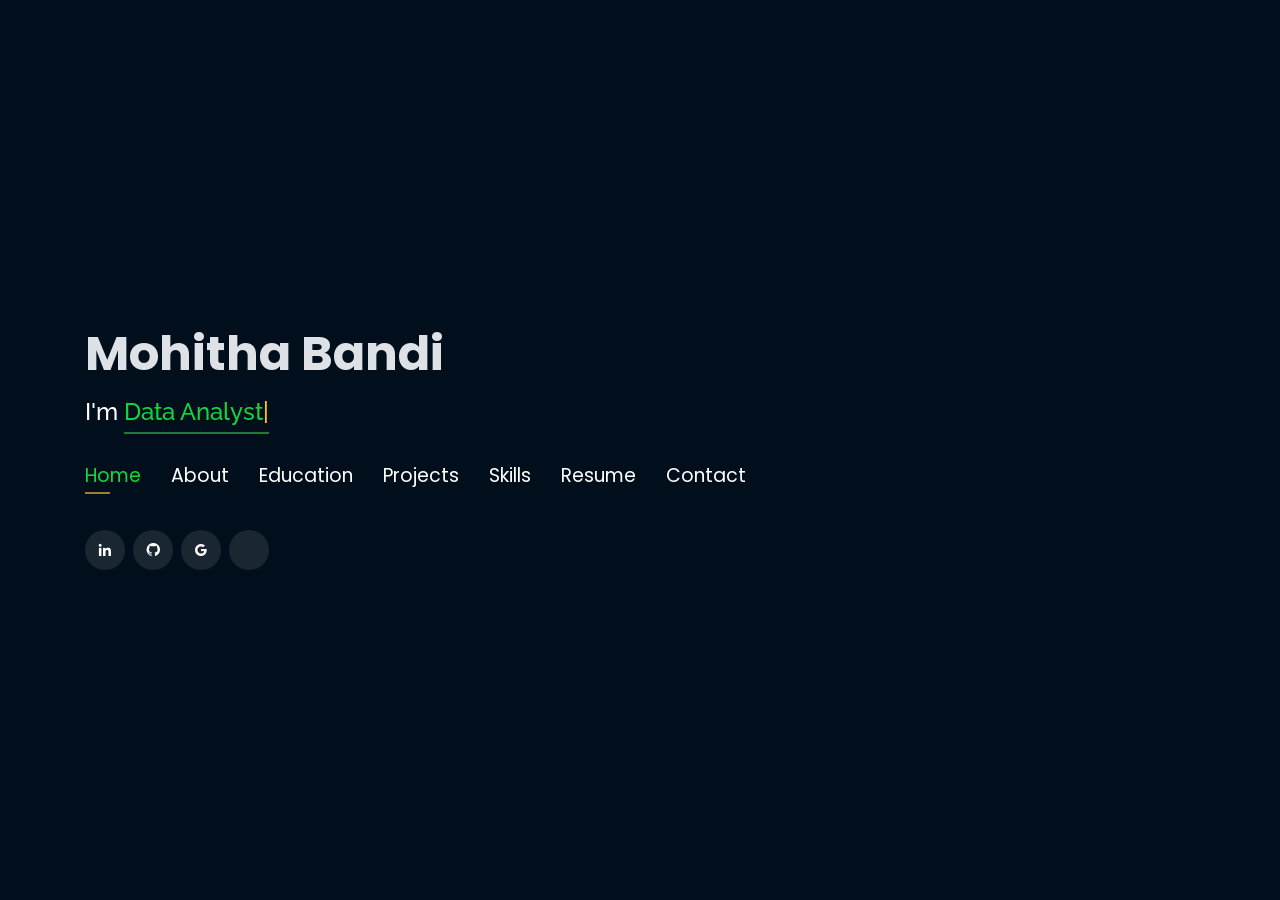
==== commit 6ece7ef3: "Update index.html" ====
--- a/index.html
+++ b/index.html
@@ -91,11 +91,12 @@
           <a href="https://www.linkedin.com/in/mohitha-bandi-6b563826b/" target="_blank" class="linkedin"><i class="bx bxl-linkedin"></i></a>
           <a href="https://github.com/id12026" target="_blank" class="github"><i class="bx bxl-github"></i></a>
           <a href="mailto:mohitha12026@gmail.com" target="_blank" class="google"><i class="bx bxl-google"></i></a>
-          <a href="https://www.kaggle.com/bandimohitha" target="_blank" class="Kaggle" title="Visit my Kaggle Profile">
-            <i class="fa-brands fa-kaggle"></i>
-        </a>
+      
+         <a href="https://www.kaggle.com/bandimohitha" target="_blank" title="Visit my Kaggle Profile">
+            <i class="fab fa-kaggle"></i> 
+            <i style='font-size:24px' class='fab'>&#xf5fa;</i>
         
-          
+          </a>
       </div>
 
     </div>
@@ -704,4 +705,4 @@
 <script src="assets/js/main.js"></script>
 
 </body>
-</html>+</html>
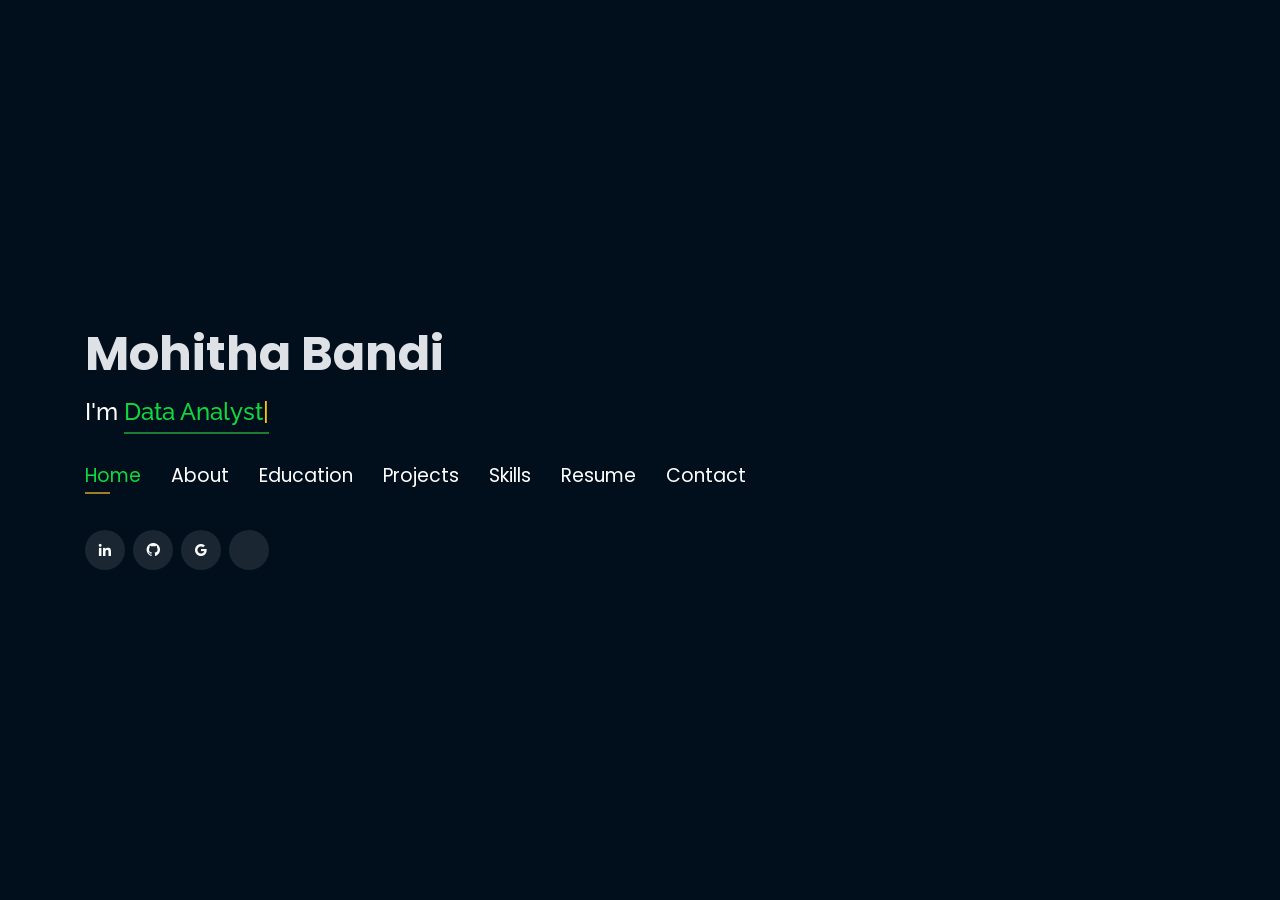
==== commit 38fe7be8: "Updated index.html" ====
--- a/index.html
+++ b/index.html
@@ -80,7 +80,7 @@
           <li><a href="#portfolio"> <span>Projects</span></a></li>
           <li><a href="#skills"> <span>Skills</span></a></li>
           <!-- to change resume -->
-          <li><a href="https://drive.google.com/file/d/1S4Vuzpee-_bUMlCJMuSIMUkgqqOx1D2B/view?usp=sharing" target="_blank"> <span>Resume</span></a></li>
+          <li><a href="https://drive.google.com/file/d/1TKXjJCKaSbA193CX6GnvExccC5cU95gf/view?usp=sharing" target="_blank"> <span>Resume</span></a></li>
           <!-- <li><a href="#links"> <span>Resume & Links</span></a></li> -->
           <li><a href="#contacts"> <span>Contact</span></a></li>
 
@@ -126,7 +126,7 @@
             <div class="col-lg-6">
               <ul>
                 <li><i class="icofont-rounded-right"></i> <strong>Birthday:</strong> 8 August 2005</li>
-                <li><i class="icofont-rounded-right"></i> <strong>Phone:</strong> +91 9999999999</li>
+                <li><i class="icofont-rounded-right"></i> <strong>Phone:</strong> +91 8523015795</li>
               </ul>
             </div>
             <div class="col-lg-6">
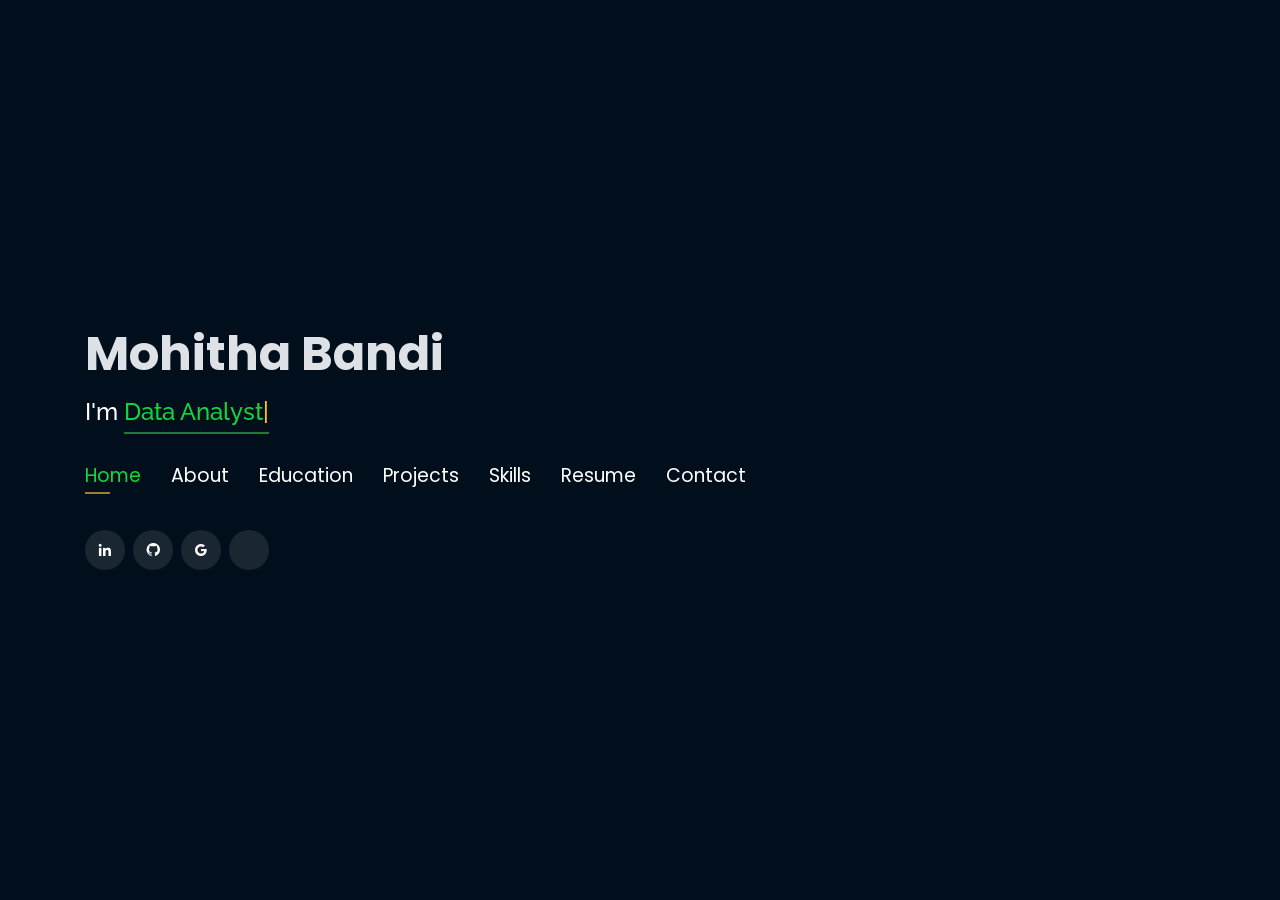
==== commit 46588058: "Updated index.html" ====
--- a/index.html
+++ b/index.html
@@ -673,7 +673,7 @@
         <div class="info-box">
           <i class="bx bx-phone-call"></i>
           <h3>Contact</h3>
-          <p>+91 999999999</p>
+          <p>+91 8523015795</p>
         </div>
       </div>
     </div>
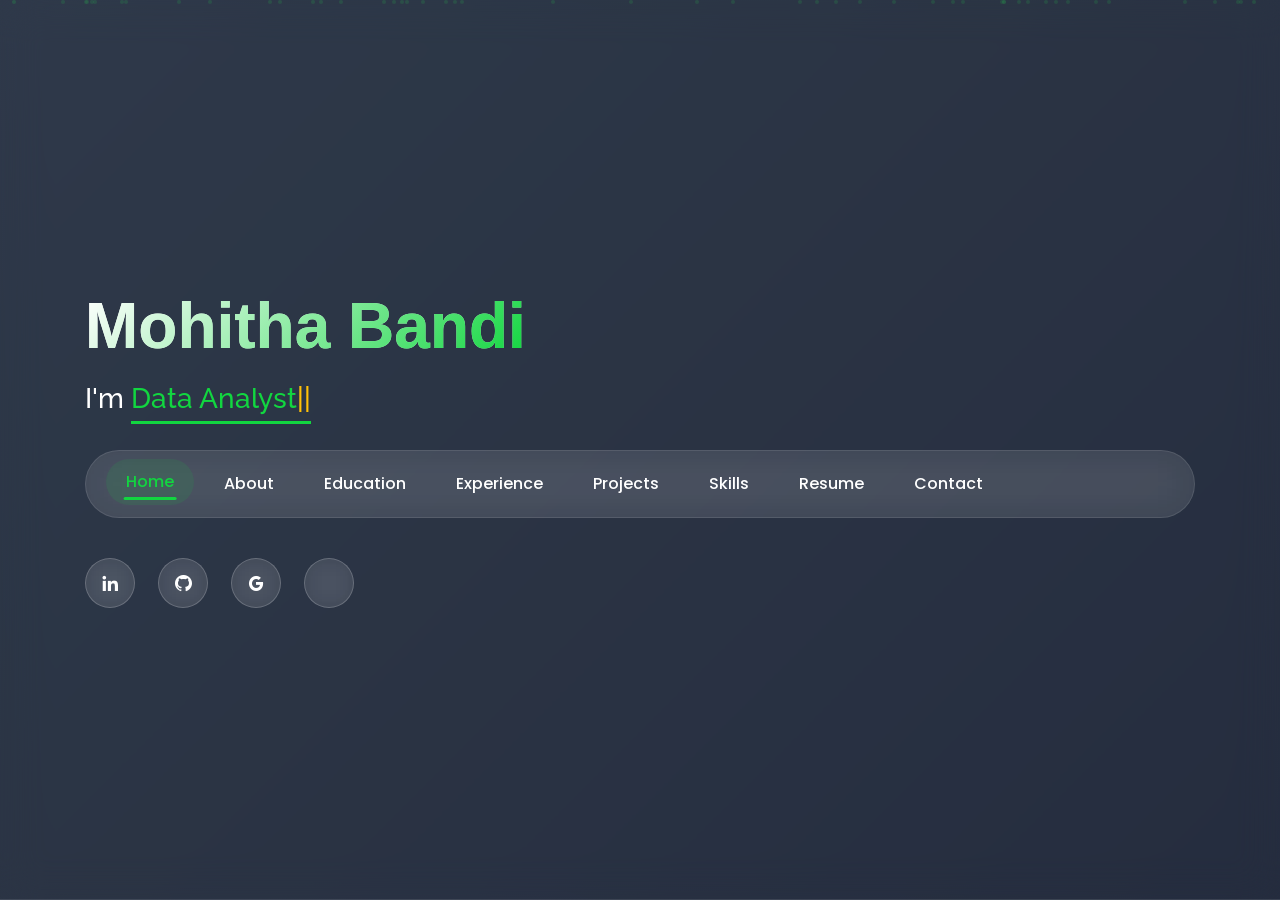
==== commit 89c10588: "Updated existing files and added new ones" ====
--- a/index.html
+++ b/index.html
@@ -35,6 +35,7 @@
   <!-- Template Main CSS File -->
   
   <link href="assets/css/style.css" rel="stylesheet">
+  <link href="assets/css/style-modern.css" rel="stylesheet">
 
 
   <!-- Global site tag (gtag.js) - Google Analytics -->
@@ -58,6 +59,11 @@
 </head>
 
 <body>
+  
+  <!-- Loading Screen -->
+  <div class="loader">
+    <div class="loader-circle"></div>
+  </div>
   
   <!-- Google Tag Manager (noscript) -->
   <noscript><iframe src="https://www.googletagmanager.com/ns.html?id=GTM-5BB8W2X"
@@ -76,11 +82,11 @@
           <li><a href="#about"><span>About</span></a></li>
           <li><a href="#education"> <span>Education</span></a></li>
           <!-- <li><a href="#experience"> <span>Experience</span></a></li> -->
-<!--          <li><a href="#projects"> <span>Projects</span></a></li>-->
+          <li><a href="#experience"> <span>Experience</span></a></li>
           <li><a href="#portfolio"> <span>Projects</span></a></li>
           <li><a href="#skills"> <span>Skills</span></a></li>
           <!-- to change resume -->
-          <li><a href="https://drive.google.com/file/d/1TKXjJCKaSbA193CX6GnvExccC5cU95gf/view?usp=sharing" target="_blank"> <span>Resume</span></a></li>
+          <li><a href="https://drive.google.com/file/d/1CVPazNGyuUwGLAR6UrI3nkmtXrQgKCVK/view?usp=sharing" target="_blank"> <span>Resume</span></a></li>
           <!-- <li><a href="#links"> <span>Resume & Links</span></a></li> -->
           <li><a href="#contacts"> <span>Contact</span></a></li>
 
@@ -191,12 +197,12 @@
             <h3>Algorithms</h3>
           </div>
         </div>
-        <!-- <div class="col-lg-3 col-md-4 mt-4">
+        <div class="col-lg-3 col-md-4 mt-4">
           <div class="icon-box">
             <i class="ri-image-line" style="color: #ffc107;"></i>
             <h3>Image processing</h3>
           </div>
-        </div> -->
+        </div>
       </div>
 
     </div><!-- End Interests -->
@@ -264,15 +270,18 @@
           </div>
         </div>
       </div>
-
-
-    <div class="portfolio">
+    </div>
+  </section>
+  <!-- End Education Section -->
+
+  <!-- ======= Certifications Section ======= -->
+  <section id="certifications" class="portfolio">
     <div class="container">
       <div class="section-title">
-        <h2>Online CertificationS</h2>
-      </div>
-
-      <div class="row portfolio-container" style="position: relative; height: 437.75px;">
+        <h2>Online Certifications</h2>
+      </div>
+
+      <div class="row portfolio-container">
 
         <div class="col-lg-4 col-md-6 portfolio-item filter-app" style="position: absolute; left: 0px; top: 0px;">
           <div class="portfolio-wrap">
@@ -310,57 +319,62 @@
             </div>
           </div>
         </div>
-        <br><br>
-<br>
-<br>
-<br>
-<br>
-
-  <!-- Start Experience Section -->
-        <div class="col-lg-4 col-md-6 portfolio-item filter-project" style="position: absolute; left: 0px; top: 218.875px;">  <br><br><h2>Experience ----</h2><br><br>
-          <div class="portfolio-wrap">
-            <br>
-            
+      </div>
+    </div>
+  </section>
+  <!-- End Certifications Section -->
+
+  <!-- ======= Experience Section ======= -->
+  <section id="experience" class="services">
+    <div class="container">
+      <div class="section-title">
+        <h2>Experience</h2>
+      </div>
+      <div class="row">
+        <div class="col-lg-12" data-aos="fade-up">
           
-            <img src="https://www.peakxv.com/wp-content/uploads/sites/2/2022/03/logo_blackbuck.png" class="img-fluid" alt="">
-            <div class="portfolio-info">
-              <div class="portfolio-links">
-                <a href="https://drive.google.com/file/d/1bmN2wxqosZrOlwJs1w5eYgaTvqMxKrrv/view?usp=sharing" target="_blank" title="Certificate"><i class="bx bx-link"></i></a>
-              </div>
-            </div>
-          </div>
-          <div class="row">
-              <div class="col-lg-12" data-aos="fade-up">
-                  <div class="col-md-12 mt-4 mt-md-0 icon-box" data-aos="fade-up" data-aos-delay="100">
-                    <h4 style="text-align:left;"><a href="https://www.asu.edu/" style="color:#12d640">Blackbuks</a><br> </h4>
-                    <h5 style="text-align:left;">AL-ML-DS Intern - BLACKBUCK ENGINEERS, International Institute of Digital Technologies (IIDT) & APSCHE</h5>
-                    <p style="text-align:left;color:#fff"><em> May 2024 - July 2024</em></p>
-                    <ul style="text-align:left;">
-                      <li>Developed predictive models using Python and Scikit-learn to solve real-world problems.</li>
-                      <li>Gained expertise in data preprocessing, feature engineering, and model evaluation techniques.</li>
-                      <li>Collaborated with a team to deliver impactful results in projects, enhancing problem-solving and analytical skills.</li>
-                      <li>Applied advanced analytical techniques to improve project outcomes and deliver actionable insights.</li>
-                      <li>Earned a Merit Certificate with an "Excellent" grade for outstanding performance.</li>
-                    </ul>
-                  </div>
-                  
-            </div>
-        </div>
-     
-      
-      </section>
-
-
+          <div class="col-md-12 mt-4 mt-md-0" data-aos="fade-up" data-aos-delay="100">
+            <div class="experience-card">
+              <img src="assets/img/experience/opplane.svg" class="img-fluid" alt="Opplane Data Engineer Intern" style="max-height: 300px; object-fit: cover; margin-bottom: 20px; border-radius: 15px;">
+              <h4><a href="https://opplane.com" target="_blank" style="color:#12d640">Data Engineer Intern</a> | Opplane, California</h4>
+              <h5>Jun 2025 – Dec 2025</h5>
+              <ul>
+                <li>Designed and deployed Python-based web scrapers for U.S. and Singapore markets using Scrapy, Selenium, Playwright, and XML sitemaps, improving data acquisition efficiency and accuracy.</li>
+                <li>Automated data collection workflows using API integrations, ensuring timely and reliable data pipelines for downstream analytics.</li>
+                <li>Collaborated with cross-functional teams using Bitbucket and Docker for version control, containerization, and CI/CD workflow automation.</li>
+              </ul>
+            </div>
+          </div>
+          
+          <div class="col-md-12 mt-4 mt-md-0" data-aos="fade-up" data-aos-delay="100">
+            <div class="experience-card">
+              <img src="assets/img/experience/infotact.svg" class="img-fluid" alt="Infotact Solutions Data Analytics Intern" style="max-height: 300px; object-fit: cover; margin-bottom: 20px; border-radius: 15px;">
+              <h4><a href="https://infotactsolutions.com" target="_blank" style="color:#12d640">Data Analytics Intern</a> | Infotact Solutions, Bangalore</h4>
+              <h5>Mar 2025 – May 2025</h5>
+              <ul>
+                <li>Built a Power BI dashboard for real-time cryptocurrency price forecasting and risk analysis; performed sentiment analysis using BERT and TextBlob on live BTC data.</li>
+                <li>Applied ARIMA, LSTM, and Random Forest models for trend prediction, improving forecasting accuracy and enabling data-driven decision-making.</li>
+              </ul>
+            </div>
+          </div>
+          
+          <div class="col-md-12 mt-4 mt-md-0" data-aos="fade-up" data-aos-delay="100">
+            <div class="experience-card">
+              <img src="assets/img/experience/blackbuck.svg" class="img-fluid" alt="BlackBuck AI-ML-DS Intern" style="max-height: 300px; object-fit: cover; margin-bottom: 20px; border-radius: 15px;">
+              <h4><a href="https://blackbuck.com" target="_blank" style="color:#12d640">AI-ML-DS Intern</a> | BlackBuck (IIDT & APSCHE), Bangalore</h4>
+              <h5>May 2024 – Jul 2024</h5>
+              <ul>
+                <li>Deployed and optimized ML models in Python, achieving a 25% increase in prediction accuracy and reducing data processing time by 30%.</li>
+                <li>Collaborated with teams on model deployment and performance tuning; recognized as Top Performer for contributions to project outcomes.</li>
+              </ul>
+            </div>
+          </div>
+          
+        </div>
+      </div>
+    </div>
+  </section>
   <!-- End Experience Section -->
-
-  <!-- End Education Section -->
-
-
-
-  <!-- Start Experience Section -->
-
-  
-
 
   <!-- Portfolio Section -->
 <section id="portfolio" class="portfolio">
@@ -459,12 +473,10 @@
        <!-- Fake News Detection using Machine Learning -->
        <div class="col-lg-4 col-md-6 portfolio-item filter-app">
         <center>
-          <br>
           <h4>Fake News Detection using Machine Learning</h4>
         </center>
         <div class="portfolio-wrap">
-          <br>
-          <img src="https://media.licdn.com/dms/image/C5612AQEXkdRat0Olrw/article-cover_image-shrink_720_1280/0/1612247891089?e=2147483647&v=beta&t=lvqmOb5I69NC6oVaWoUzFVyPZ25ra5G3G3rByOoaHtg" class="img-fluid" alt="Fake News Detection using Machine Learning">
+          <img src="assets/img/project/fake-news.svg" class="img-fluid" alt="Fake News Detection using Machine Learning">
           <div class="portfolio-info">
             <div class="portfolio-links">
               <a href="projects\Fake News Detection using Machine Learning.html" data-gall="portfolioDetailsGallery" data-vbtype="iframe" class="venobox" title="Project Details">
@@ -557,6 +569,63 @@
               <a href="projects\myblog.html" data-gall="portfolioDetailsGallery" data-vbtype="iframe" class="venobox" title="Project Details">
                 <i class="bx bx-info-circle"></i>
               </a>
+            </div>
+          </div>
+        </div>
+      </div>
+
+      <!-- Predicting Mental Health Vulnerabilities -->
+      <div class="col-lg-4 col-md-6 portfolio-item filter-project">
+        <center>
+          <h4>Predicting Mental Health Vulnerabilities</h4>
+          <p style="text-align:left;color:#fff;padding: 5px 10px;"><em>Dec 2025 – Mar 2026</em></p>
+        </center>
+        <div class="portfolio-wrap">
+          <img src="assets/img/project/mental-health.svg" class="img-fluid" alt="Mental Health Prediction">
+          <div class="portfolio-info">
+            <h4>Mental Health Prediction</h4>
+            <p>Privacy-preserving web app with 83-85% accuracy</p>
+            <div class="portfolio-links">
+              <a href="projects\Predicting Mental Health Vulnerabilities.html" data-gall="portfolioDetailsGallery" data-vbtype="iframe" class="venobox" title="Project Details"><i class="bx bx-info-circle"></i></a>
+              <a href="https://github.com/id12026/Capstone-Project-2---Predicting-Mental-Health-Vulnerabilities-from-Behavioral-Demographic-Patterns-" target="_blank" title="GitHub Repository"><i class="bx bxl-github"></i></a>
+            </div>
+          </div>
+        </div>
+      </div>
+
+      <!-- Smart Interior Design System -->
+      <div class="col-lg-4 col-md-6 portfolio-item filter-project">
+        <center>
+          <h4>Smart Interior Design & AR Try-On</h4>
+          <p style="text-align:left;color:#fff;padding: 5px 10px;"><em>Jul 2025 – Oct 2025</em></p>
+        </center>
+        <div class="portfolio-wrap">
+          <img src="assets/img/project/interior-design-ar.svg" class="img-fluid" alt="Interior Design AR">
+          <div class="portfolio-info">
+            <h4>Interior Design & AR</h4>
+            <p>AI-powered try-before-you-buy platform</p>
+            <div class="portfolio-links">
+              <a href="projects\Smart Interior Design AR Try-On.html" data-gall="portfolioDetailsGallery" data-vbtype="iframe" class="venobox" title="Project Details"><i class="bx bx-info-circle"></i></a>
+              <a href="https://github.com/id12026/A-Smart-System-for-Personalized-Interior-Design-AR-Try-On" target="_blank" title="GitHub Repository"><i class="bx bxl-github"></i></a>
+            </div>
+          </div>
+        </div>
+      </div>
+
+      <!-- Deep Chat -->
+      <div class="col-lg-4 col-md-6 portfolio-item filter-app">
+        <center>
+          <h4>Deep Chat: LLM Chatbot</h4>
+          <p style="text-align:left;color:#fff;padding: 5px 10px;"><em>Jan 2025 – Apr 2025</em></p>
+        </center>
+        <div class="portfolio-wrap">
+          <img src="assets/img/project/deep-chat.svg" class="img-fluid" alt="Deep Chat">
+          <div class="portfolio-info">
+            <h4>Deep Chat: LLM Chatbot</h4>
+            <p>Customizable chatbot with RAG & API integration</p>
+            <div class="portfolio-links">
+              <a href="projects\Deep Chat LLM Chatbot.html" data-gall="portfolioDetailsGallery" data-vbtype="iframe" class="venobox" title="Project Details"><i class="bx bx-info-circle"></i></a>
+              <a href="https://github.com/id12026/Deep-Chat-RAG-Customizable-Chatbot-with-API-and-LLM-Integration" target="_blank" title="GitHub Repository"><i class="bx bxl-github"></i></a>
             </div>
           </div>
         </div>
@@ -647,8 +716,8 @@
         <div class="info-box">
           <i class="bx bx-map"></i>
           <h3>My Address</h3>
-          <p>Kadapa - 516172</p>
-          <p>Andhra Pradesh</p>
+          <p>Mydukur, Kadapa(Dist.,) - 516172</p>
+          <p>Andhra Pradesh, India</p>
         </div>
       </div>
       <div class="col-md-6 mt-4 mt-md-0 d-flex align-items-stretch">
@@ -703,6 +772,7 @@
 
 <!-- Template Main JS File -->
 <script src="assets/js/main.js"></script>
+<script src="assets/js/main-modern.js"></script>
 
 </body>
 </html>
--- a/assets/css/style-modern.css
+++ b/assets/css/style-modern.css
@@ -0,0 +1,772 @@
+/**
+* Modern Portfolio UI/UX Enhancement
+* Enhanced with smooth animations, glassmorphism, and interactive elements
+*/
+
+/*--------------------------------------------------------------
+# CSS Variables & Root Settings
+--------------------------------------------------------------*/
+:root {
+  --primary-color: #12d640;
+  --secondary-color: #ffc107;
+  --accent-color: #00f2fe;
+  --dark-bg: #0a0e27;
+  --card-bg: rgba(255, 255, 255, 0.05);
+  --glass-bg: rgba(255, 255, 255, 0.08);
+  --text-primary: #ffffff;
+  --text-secondary: #b8c5d6;
+  --gradient-1: linear-gradient(135deg, #667eea 0%, #764ba2 100%);
+  --gradient-2: linear-gradient(135deg, #f093fb 0%, #f5576c 100%);
+  --gradient-3: linear-gradient(135deg, #4facfe 0%, #00f2fe 100%);
+  --shadow-soft: 0 8px 32px rgba(0, 0, 0, 0.1);
+  --shadow-medium: 0 12px 48px rgba(0, 0, 0, 0.2);
+  --transition-fast: 0.3s cubic-bezier(0.4, 0, 0.2, 1);
+  --transition-smooth: 0.6s cubic-bezier(0.4, 0, 0.2, 1);
+}
+
+/*--------------------------------------------------------------
+# Global Smooth Scroll & Animations
+--------------------------------------------------------------*/
+html {
+  scroll-behavior: smooth;
+}
+
+body {
+  font-family: "Inter", "Open Sans", sans-serif;
+  color: var(--text-primary);
+  position: relative;
+  background: var(--dark-bg);
+  overflow-x: hidden;
+  line-height: 1.6;
+}
+
+/* Animated Background Gradient */
+body::before {
+  content: "";
+  position: fixed;
+  background: linear-gradient(-45deg, #0a0e27, #1a1f3a, #0f172a, #1e293b);
+  background-size: 400% 400%;
+  animation: gradientShift 15s ease infinite;
+  left: 0;
+  right: 0;
+  top: 0;
+  height: 100vh;
+  z-index: -2;
+}
+
+@keyframes gradientShift {
+  0% { background-position: 0% 50%; }
+  50% { background-position: 100% 50%; }
+  100% { background-position: 0% 50%; }
+}
+
+/* Floating Particles Background */
+.particles {
+  position: fixed;
+  top: 0;
+  left: 0;
+  width: 100%;
+  height: 100%;
+  z-index: -1;
+  overflow: hidden;
+  pointer-events: none;
+}
+
+.particle {
+  position: absolute;
+  width: 4px;
+  height: 4px;
+  background: var(--primary-color);
+  border-radius: 50%;
+  opacity: 0.3;
+  animation: float 20s infinite linear;
+}
+
+@keyframes float {
+  0% {
+    transform: translateY(100vh) translateX(0);
+    opacity: 0;
+  }
+  10% {
+    opacity: 0.3;
+  }
+  90% {
+    opacity: 0.3;
+  }
+  100% {
+    transform: translateY(-100vh) translateX(100px);
+    opacity: 0;
+  }
+}
+
+/*--------------------------------------------------------------
+# Enhanced Header with Glassmorphism
+--------------------------------------------------------------*/
+#header {
+  transition: var(--transition-smooth);
+  position: relative;
+  height: 100vh;
+  display: flex;
+  align-items: center;
+  z-index: 997;
+  overflow-y: auto;
+  background: var(--glass-bg);
+  backdrop-filter: blur(20px);
+  -webkit-backdrop-filter: blur(20px);
+  border-bottom: 1px solid rgba(255, 255, 255, 0.1);
+}
+
+#header h1 {
+  font-size: 64px;
+  margin-top: 0px;
+  padding: 0;
+  line-height: 1.1;
+  font-weight: 800;
+  font-family: "Poppins", sans-serif;
+  background: linear-gradient(135deg, #fff 0%, var(--primary-color) 100%);
+  -webkit-background-clip: text;
+  -webkit-text-fill-color: transparent;
+  background-clip: text;
+  animation: fadeInUp 1s ease;
+}
+
+#header h1 a, #header h1 a:hover {
+  color: transparent;
+  background: linear-gradient(135deg, #fff 0%, var(--primary-color) 100%);
+  -webkit-background-clip: text;
+  -webkit-text-fill-color: transparent;
+  background-clip: text;
+  line-height: 1;
+  display: inline-block;
+}
+
+#header h2 {
+  font-size: 28px;
+  margin-top: 20px;
+  color: var(--text-secondary);
+  animation: fadeInUp 1s ease 0.2s backwards;
+}
+
+#header h2 span {
+  color: var(--secondary-color);
+  border-bottom: 3px solid var(--primary-color);
+  padding-bottom: 6px;
+  position: relative;
+}
+
+#header h2 span::after {
+  content: '';
+  position: absolute;
+  bottom: -3px;
+  left: 0;
+  width: 0;
+  height: 3px;
+  background: var(--accent-color);
+  animation: underlineExpand 2s ease infinite;
+}
+
+@keyframes underlineExpand {
+  0%, 100% { width: 100%; }
+  50% { width: 50%; }
+}
+
+#header .social-links {
+  margin-top: 40px;
+  display: flex;
+  gap: 15px;
+  animation: fadeInUp 1s ease 0.4s backwards;
+}
+
+#header .social-links a {
+  font-size: 20px;
+  display: flex;
+  justify-content: center;
+  align-items: center;
+  background: var(--glass-bg);
+  backdrop-filter: blur(10px);
+  color: var(--text-primary);
+  line-height: 1;
+  border-radius: 50%;
+  width: 50px;
+  height: 50px;
+  border: 1px solid rgba(255, 255, 255, 0.2);
+  transition: var(--transition-fast);
+  position: relative;
+  overflow: hidden;
+}
+
+#header .social-links a::before {
+  content: '';
+  position: absolute;
+  top: 50%;
+  left: 50%;
+  width: 0;
+  height: 0;
+  border-radius: 50%;
+  background: var(--primary-color);
+  transform: translate(-50%, -50%);
+  transition: var(--transition-fast);
+  z-index: -1;
+}
+
+#header .social-links a:hover::before {
+  width: 100%;
+  height: 100%;
+}
+
+#header .social-links a:hover {
+  transform: translateY(-5px) scale(1.1);
+  box-shadow: 0 10px 30px rgba(18, 214, 64, 0.4);
+}
+
+@keyframes fadeInUp {
+  from {
+    opacity: 0;
+    transform: translateY(30px);
+  }
+  to {
+    opacity: 1;
+    transform: translateY(0);
+  }
+}
+
+/*--------------------------------------------------------------
+# Modern Navigation Menu
+--------------------------------------------------------------*/
+.nav-menu {
+  margin-top: 35px;
+  animation: fadeInUp 1s ease 0.6s backwards;
+}
+
+.nav-menu ul {
+  display: flex;
+  margin: 0;
+  padding: 0;
+  list-style: none;
+  gap: 10px;
+  background: var(--glass-bg);
+  backdrop-filter: blur(20px);
+  padding: 10px 20px;
+  border-radius: 50px;
+  border: 1px solid rgba(255, 255, 255, 0.1);
+}
+
+.nav-menu li + li {
+  margin-left: 0;
+}
+
+.nav-menu a {
+  display: block;
+  position: relative;
+  color: var(--text-primary);
+  font-size: 16px;
+  font-family: "Poppins", sans-serif;
+  font-weight: 500;
+  padding: 10px 20px;
+  border-radius: 25px;
+  transition: var(--transition-fast);
+}
+
+.nav-menu a:hover, .nav-menu .active > a {
+  color: var(--primary-color);
+  background: rgba(18, 214, 64, 0.1);
+  text-decoration: none;
+  transform: translateY(-2px);
+}
+
+.nav-menu a::before {
+  content: "";
+  position: absolute;
+  width: 0;
+  height: 3px;
+  bottom: 5px;
+  left: 50%;
+  background: var(--primary-color);
+  border-radius: 2px;
+  transition: var(--transition-fast);
+  transform: translateX(-50%);
+}
+
+.nav-menu a:hover::before, .nav-menu .active > a::before {
+  width: 60%;
+}
+
+/*--------------------------------------------------------------
+# Modern Section Styling
+--------------------------------------------------------------*/
+section {
+  overflow: hidden;
+  position: absolute;
+  width: 100%;
+  top: 140px;
+  bottom: 100%;
+  opacity: 0;
+  z-index: 2;
+  transition: var(--transition-smooth);
+}
+
+section.section-show {
+  top: 70px;
+  bottom: auto;
+  opacity: 1;
+  padding-bottom: 0px;
+  animation: sectionSlideIn 0.8s ease;
+}
+
+@keyframes sectionSlideIn {
+  from {
+    opacity: 0;
+    transform: translateY(50px);
+  }
+  to {
+    opacity: 1;
+    transform: translateY(0);
+  }
+}
+
+section .container {
+  background: rgba(0, 0, 0, 0);
+  padding: 40px;
+}
+
+.section-title {
+  margin-bottom: 50px;
+  text-align: center;
+}
+
+.section-title h2 {
+  font-size: 42px;
+  font-weight: 800;
+  padding: 0;
+  line-height: 1.2;
+  margin: 0 0 20px 0;
+  letter-spacing: 2px;
+  text-transform: uppercase;
+  background: linear-gradient(135deg, #fff 0%, var(--primary-color) 100%);
+  -webkit-background-clip: text;
+  -webkit-text-fill-color: transparent;
+  background-clip: text;
+  position: relative;
+  display: inline-block;
+}
+
+.section-title h2::after {
+  content: "";
+  width: 100px;
+  height: 4px;
+  display: inline-block;
+  background: linear-gradient(90deg, var(--primary-color), var(--accent-color));
+  margin: 15px auto 0;
+  border-radius: 2px;
+  animation: shimmer 3s infinite;
+}
+
+@keyframes shimmer {
+  0%, 100% { opacity: 1; }
+  50% { opacity: 0.5; }
+}
+
+/*--------------------------------------------------------------
+# Glassmorphic Cards
+--------------------------------------------------------------*/
+.icon-box {
+  text-align: center;
+  background: var(--glass-bg);
+  backdrop-filter: blur(20px);
+  -webkit-backdrop-filter: blur(20px);
+  padding: 40px;
+  transition: var(--transition-fast);
+  margin: 15px;
+  border-radius: 20px;
+  border: 1px solid rgba(255, 255, 255, 0.1);
+  box-shadow: var(--shadow-soft);
+  position: relative;
+  overflow: hidden;
+}
+
+.icon-box::before {
+  content: '';
+  position: absolute;
+  top: 0;
+  left: -100%;
+  width: 100%;
+  height: 100%;
+  background: linear-gradient(90deg, transparent, rgba(255, 255, 255, 0.1), transparent);
+  transition: var(--transition-smooth);
+}
+
+.icon-box:hover::before {
+  left: 100%;
+}
+
+.icon-box:hover {
+  transform: translateY(-10px) scale(1.02);
+  box-shadow: var(--shadow-medium);
+  border-color: var(--primary-color);
+}
+
+/*--------------------------------------------------------------
+# Enhanced Portfolio Cards
+--------------------------------------------------------------*/
+.portfolio .portfolio-item {
+  margin-bottom: 30px;
+}
+
+.portfolio .portfolio-wrap {
+  transition: var(--transition-fast);
+  position: relative;
+  overflow: hidden;
+  z-index: 1;
+  background: var(--glass-bg);
+  backdrop-filter: blur(20px);
+  border-radius: 20px;
+  border: 1px solid rgba(255, 255, 255, 0.1);
+  box-shadow: var(--shadow-soft);
+}
+
+.portfolio .portfolio-wrap img {
+  transition: var(--transition-smooth);
+  border-radius: 20px 20px 0 0;
+}
+
+.portfolio .portfolio-wrap:hover img {
+  transform: scale(1.1);
+}
+
+.portfolio .portfolio-wrap::before {
+  content: "";
+  background: linear-gradient(180deg, transparent 0%, rgba(0, 0, 0, 0.8) 100%);
+  position: absolute;
+  left: 0;
+  right: 0;
+  top: 0;
+  bottom: 0;
+  transition: var(--transition-fast);
+  z-index: 2;
+  opacity: 0;
+}
+
+.portfolio .portfolio-wrap:hover::before {
+  opacity: 1;
+}
+
+.portfolio .portfolio-wrap .portfolio-info {
+  opacity: 0;
+  position: absolute;
+  top: 0;
+  left: 0;
+  right: 0;
+  bottom: 0;
+  text-align: center;
+  z-index: 3;
+  transition: var(--transition-fast);
+  display: flex;
+  flex-direction: column;
+  justify-content: flex-end;
+  align-items: center;
+  padding: 30px;
+}
+
+.portfolio .portfolio-wrap:hover .portfolio-info {
+  opacity: 1;
+}
+
+.portfolio .portfolio-wrap .portfolio-links a {
+  color: var(--text-primary);
+  margin: 0 8px;
+  font-size: 28px;
+  display: inline-block;
+  transition: var(--transition-fast);
+  background: var(--glass-bg);
+  backdrop-filter: blur(10px);
+  width: 50px;
+  height: 50px;
+  line-height: 50px;
+  border-radius: 50%;
+  border: 1px solid rgba(255, 255, 255, 0.2);
+}
+
+.portfolio .portfolio-wrap .portfolio-links a:hover {
+  color: var(--primary-color);
+  transform: translateY(-5px) scale(1.1);
+  box-shadow: 0 10px 30px rgba(18, 214, 64, 0.4);
+}
+
+/*--------------------------------------------------------------
+# Modern Timeline for Experience
+--------------------------------------------------------------*/
+.experience-card {
+  background: var(--glass-bg);
+  backdrop-filter: blur(20px);
+  border-radius: 20px;
+  padding: 40px;
+  margin-bottom: 30px;
+  border: 1px solid rgba(255, 255, 255, 0.1);
+  box-shadow: var(--shadow-soft);
+  transition: var(--transition-fast);
+  position: relative;
+  overflow: hidden;
+}
+
+.experience-card::before {
+  content: '';
+  position: absolute;
+  left: 0;
+  top: 0;
+  width: 4px;
+  height: 100%;
+  background: linear-gradient(180deg, var(--primary-color), var(--accent-color));
+  animation: expandWidth 1s ease;
+}
+
+@keyframes expandWidth {
+  from { width: 0; }
+  to { width: 4px; }
+}
+
+.experience-card:hover {
+  transform: translateX(10px);
+  box-shadow: var(--shadow-medium);
+  border-color: var(--primary-color);
+}
+
+.experience-card h4 {
+  color: var(--primary-color);
+  font-size: 24px;
+  font-weight: 700;
+  margin-bottom: 10px;
+}
+
+.experience-card h5 {
+  color: var(--secondary-color);
+  font-size: 16px;
+  margin-bottom: 20px;
+}
+
+.experience-card ul {
+  list-style: none;
+  padding: 0;
+}
+
+.experience-card ul li {
+  padding: 10px 0 10px 30px;
+  position: relative;
+  color: var(--text-secondary);
+}
+
+.experience-card ul li::before {
+  content: '▹';
+  position: absolute;
+  left: 0;
+  color: var(--primary-color);
+  font-size: 20px;
+}
+
+/*--------------------------------------------------------------
+# Modern Skill Badges
+--------------------------------------------------------------*/
+.skill-badge {
+  display: inline-block;
+  background: var(--glass-bg);
+  backdrop-filter: blur(10px);
+  padding: 15px 25px;
+  margin: 10px;
+  border-radius: 50px;
+  border: 1px solid rgba(255, 255, 255, 0.2);
+  transition: var(--transition-fast);
+  cursor: pointer;
+  position: relative;
+  overflow: hidden;
+}
+
+.skill-badge::before {
+  content: '';
+  position: absolute;
+  top: 0;
+  left: -100%;
+  width: 100%;
+  height: 100%;
+  background: linear-gradient(90deg, transparent, rgba(18, 214, 64, 0.3), transparent);
+  transition: var(--transition-smooth);
+}
+
+.skill-badge:hover::before {
+  left: 100%;
+}
+
+.skill-badge:hover {
+  transform: translateY(-5px) scale(1.05);
+  box-shadow: 0 10px 30px rgba(18, 214, 64, 0.3);
+  border-color: var(--primary-color);
+}
+
+/*--------------------------------------------------------------
+# Enhanced Contact Cards
+--------------------------------------------------------------*/
+.contact .info-box {
+  color: var(--text-primary);
+  padding: 30px;
+  width: 100%;
+  background: var(--glass-bg);
+  backdrop-filter: blur(20px);
+  border-radius: 20px;
+  border: 1px solid rgba(255, 255, 255, 0.1);
+  box-shadow: var(--shadow-soft);
+  transition: var(--transition-fast);
+  margin-bottom: 20px;
+}
+
+.contact .info-box:hover {
+  transform: translateY(-10px);
+  box-shadow: var(--shadow-medium);
+  border-color: var(--primary-color);
+}
+
+.contact .info-box i.bx {
+  font-size: 28px;
+  color: var(--primary-color);
+  border-radius: 50%;
+  padding: 18px;
+  float: left;
+  background: rgba(18, 214, 64, 0.1);
+}
+
+.contact .info-box h3 {
+  font-size: 22px;
+  color: var(--primary-color);
+  font-weight: 700;
+  margin: 10px 0 8px 68px;
+}
+
+.contact .info-box p {
+  padding: 0;
+  color: var(--text-secondary);
+  line-height: 24px;
+  font-size: 16px;
+  margin: 0 0 0 68px;
+}
+
+/*--------------------------------------------------------------
+# Scroll to Top Button
+--------------------------------------------------------------*/
+.scroll-top {
+  position: fixed;
+  bottom: 30px;
+  right: 30px;
+  width: 50px;
+  height: 50px;
+  background: var(--gradient-1);
+  border-radius: 50%;
+  display: flex;
+  align-items: center;
+  justify-content: center;
+  cursor: pointer;
+  opacity: 0;
+  visibility: hidden;
+  transition: var(--transition-fast);
+  z-index: 9999;
+  box-shadow: 0 5px 20px rgba(102, 126, 234, 0.4);
+}
+
+.scroll-top.active {
+  opacity: 1;
+  visibility: visible;
+}
+
+.scroll-top:hover {
+  transform: translateY(-5px) scale(1.1);
+  box-shadow: 0 10px 30px rgba(102, 126, 234, 0.6);
+}
+
+/*--------------------------------------------------------------
+# Loading Animation
+--------------------------------------------------------------*/
+.loader {
+  position: fixed;
+  top: 0;
+  left: 0;
+  width: 100%;
+  height: 100%;
+  background: var(--dark-bg);
+  display: flex;
+  align-items: center;
+  justify-content: center;
+  z-index: 99999;
+  transition: opacity 0.5s ease;
+}
+
+.loader.hidden {
+  opacity: 0;
+  pointer-events: none;
+}
+
+.loader-circle {
+  width: 60px;
+  height: 60px;
+  border: 4px solid rgba(18, 214, 64, 0.2);
+  border-top: 4px solid var(--primary-color);
+  border-radius: 50%;
+  animation: spin 1s linear infinite;
+}
+
+@keyframes spin {
+  0% { transform: rotate(0deg); }
+  100% { transform: rotate(360deg); }
+}
+
+/*--------------------------------------------------------------
+# Responsive Design
+--------------------------------------------------------------*/
+@media (max-width: 992px) {
+  #header h1 {
+    font-size: 48px;
+  }
+  
+  .nav-menu ul {
+    flex-direction: column;
+    border-radius: 20px;
+  }
+  
+  .section-title h2 {
+    font-size: 32px;
+  }
+}
+
+@media (max-width: 768px) {
+  #header h1 {
+    font-size: 36px;
+  }
+  
+  section {
+    top: 120px;
+  }
+  
+  section.section-show {
+    top: 80px;
+  }
+  
+  .icon-box {
+    padding: 25px;
+    margin: 10px;
+  }
+}
+
+/*--------------------------------------------------------------
+# Custom Scrollbar
+--------------------------------------------------------------*/
+::-webkit-scrollbar {
+  width: 10px;
+}
+
+::-webkit-scrollbar-track {
+  background: var(--dark-bg);
+}
+
+::-webkit-scrollbar-thumb {
+  background: linear-gradient(180deg, var(--primary-color), var(--accent-color));
+  border-radius: 5px;
+}
+
+::-webkit-scrollbar-thumb:hover {
+  background: var(--primary-color);
+}
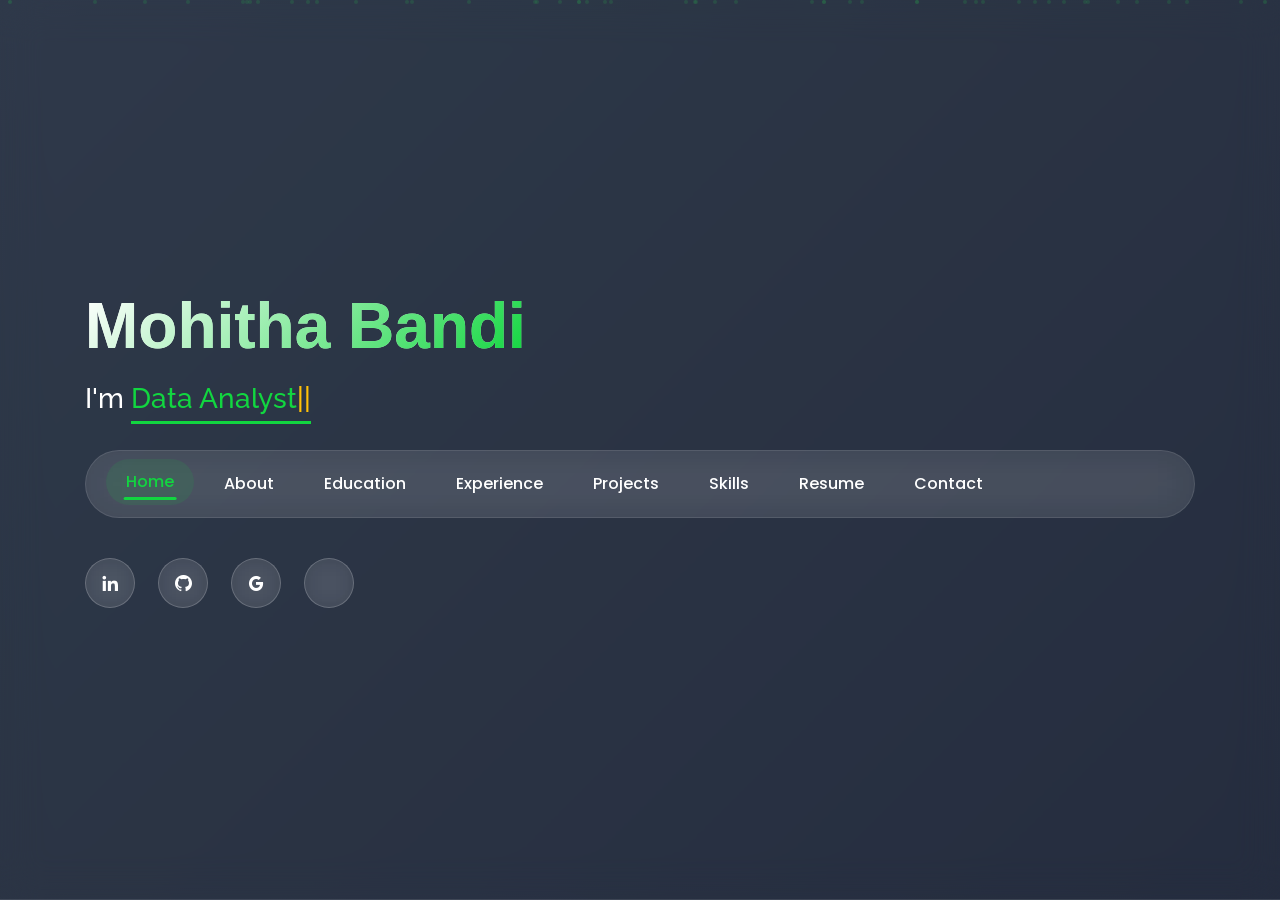
==== commit b7436d20: "Updated index.html" ====
--- a/index.html
+++ b/index.html
@@ -94,7 +94,7 @@
       </nav><!-- .nav-menu -->
 
       <div class="social-links">
-          <a href="https://www.linkedin.com/in/mohitha-bandi-6b563826b/" target="_blank" class="linkedin"><i class="bx bxl-linkedin"></i></a>
+          <a href="https://www.linkedin.com/in/mohitha-bandi/" target="_blank" class="linkedin"><i class="bx bxl-linkedin"></i></a>
           <a href="https://github.com/id12026" target="_blank" class="github"><i class="bx bxl-github"></i></a>
           <a href="mailto:mohitha12026@gmail.com" target="_blank" class="google"><i class="bx bxl-google"></i></a>
       
@@ -725,7 +725,7 @@
           <i class="bx bx-share-alt"></i>
           <h3>Social Profiles</h3>
           <div class="social-links">
-            <a href="https://www.linkedin.com/in/mohitha-bandi-6b563826b/" target="_blank" class="linkedin"><i class="bx bxl-linkedin"></i></a>
+            <a href="https://www.linkedin.com/in/mohitha-bandi/" target="_blank" class="linkedin"><i class="bx bxl-linkedin"></i></a>
             <a href="mailto:mohitha12026@gmail.com" target="_blank" class="google"><i class="bx bxl-google"></i></a>
           </div>
         </div>
